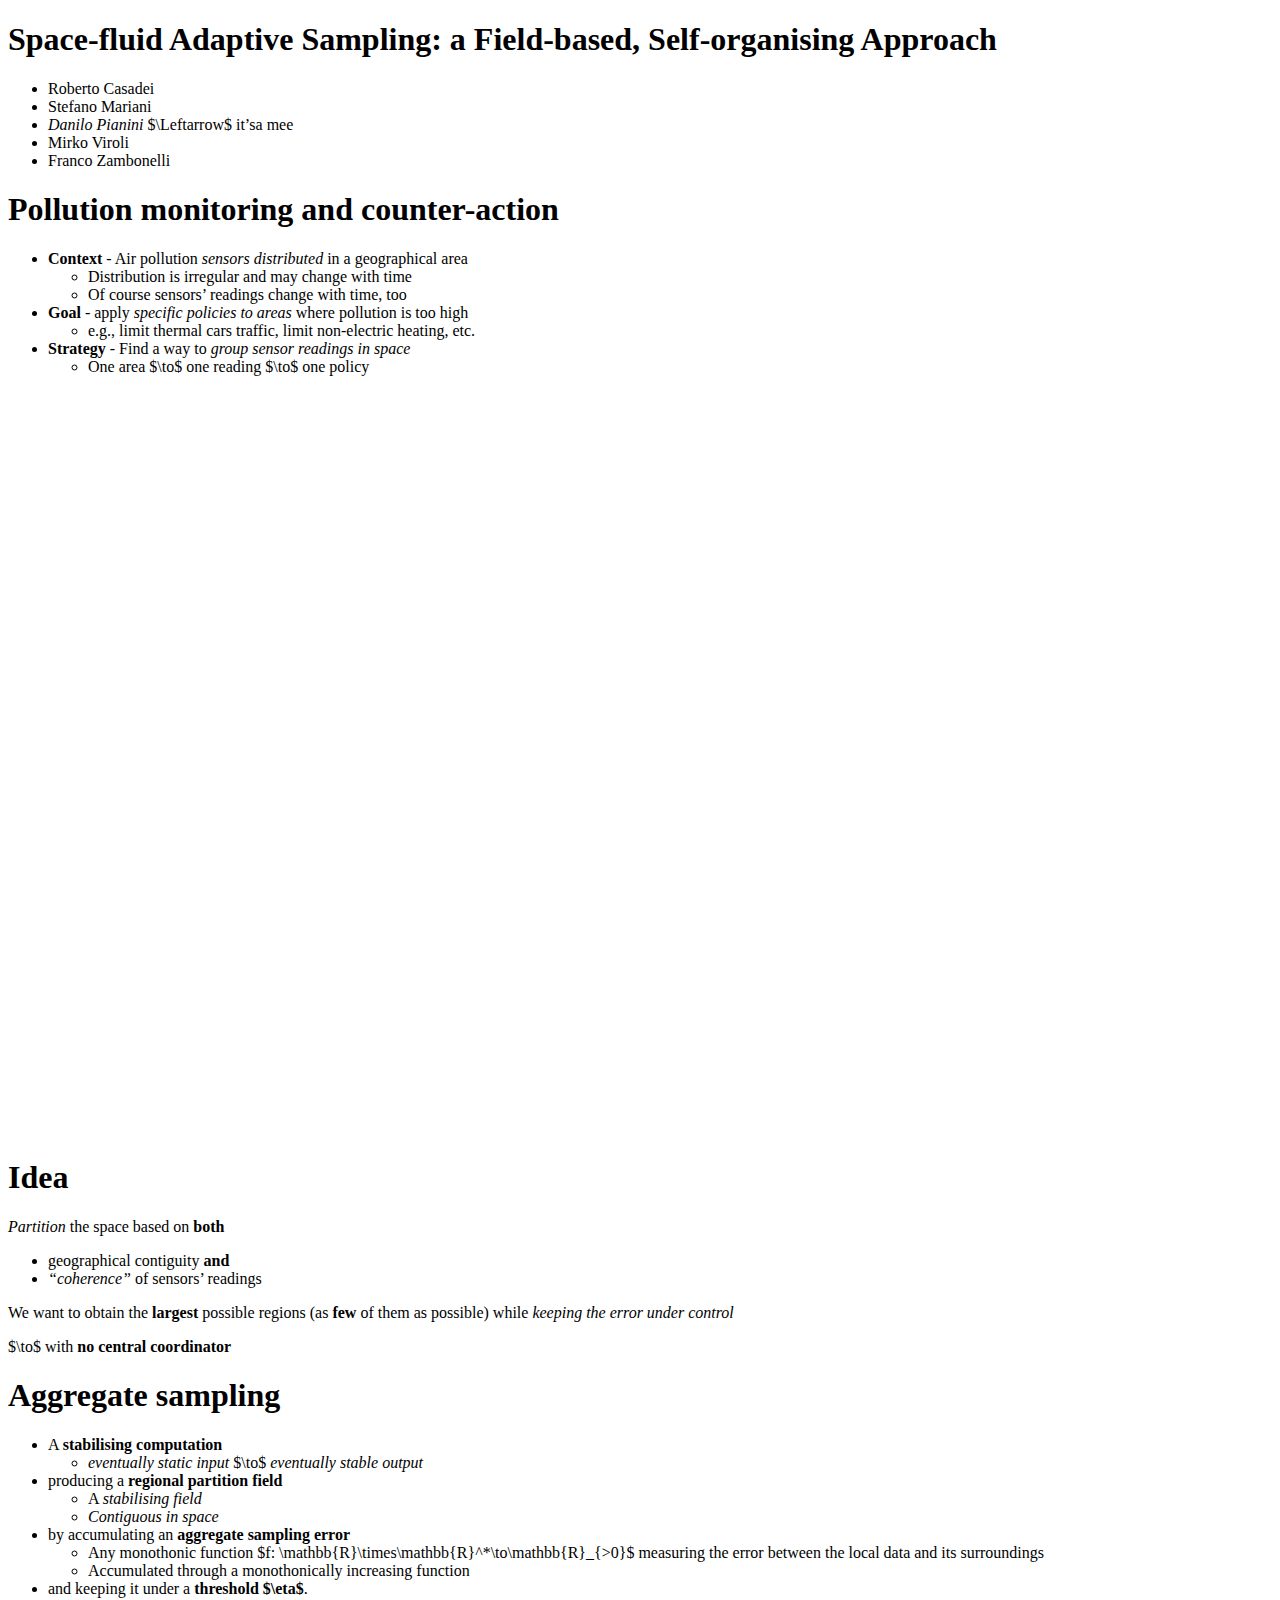
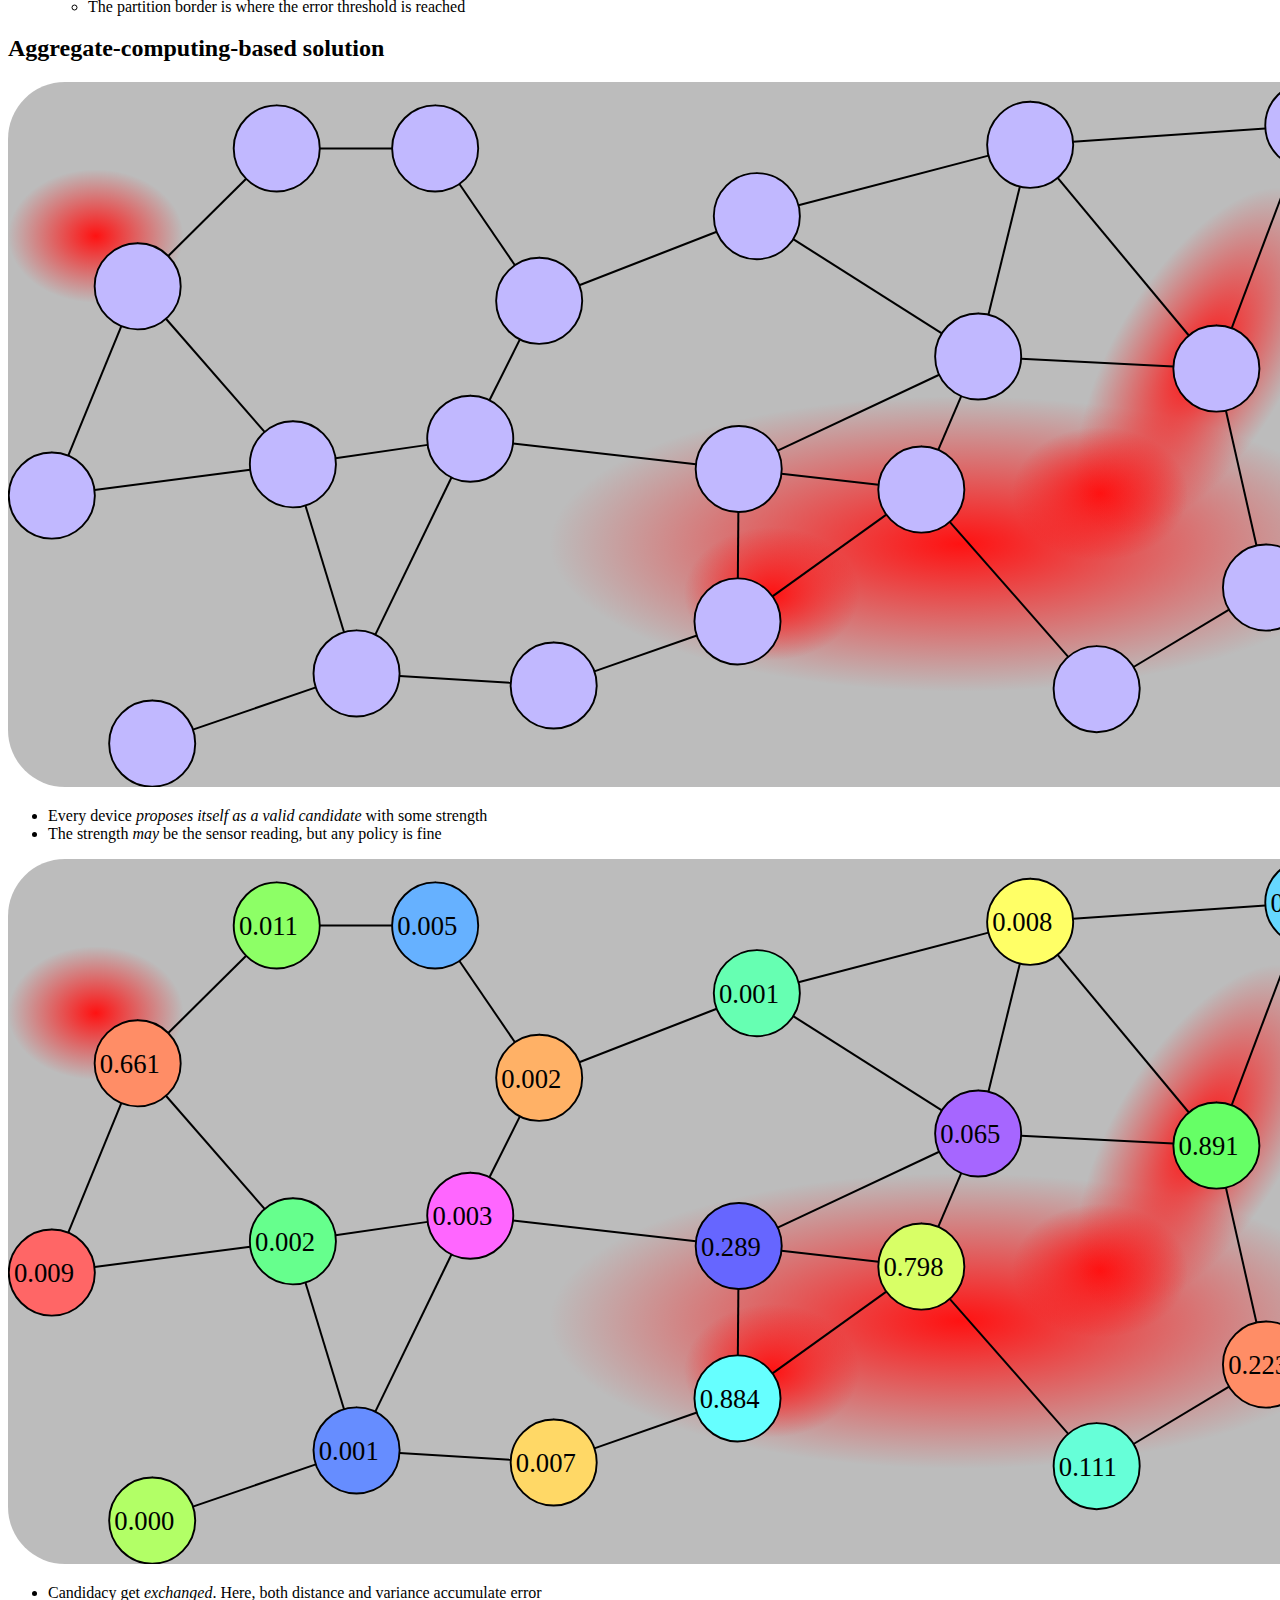
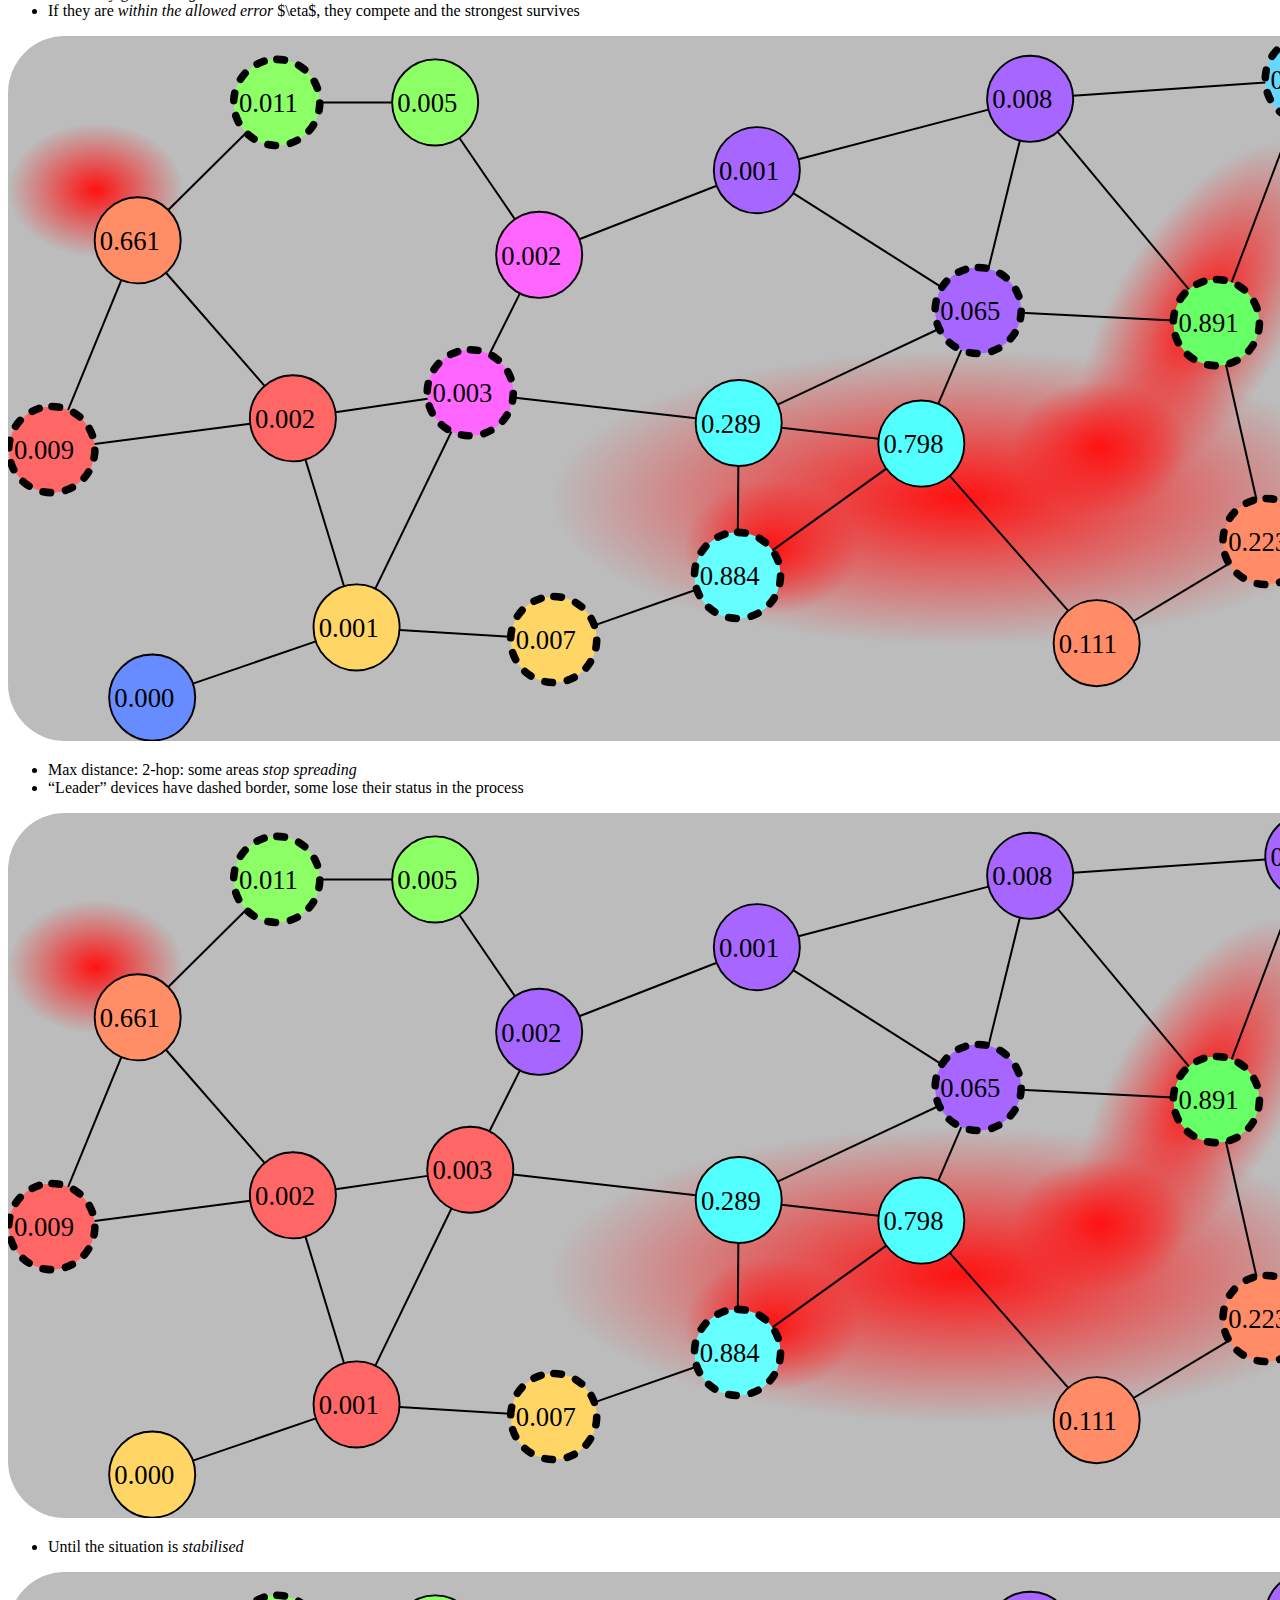
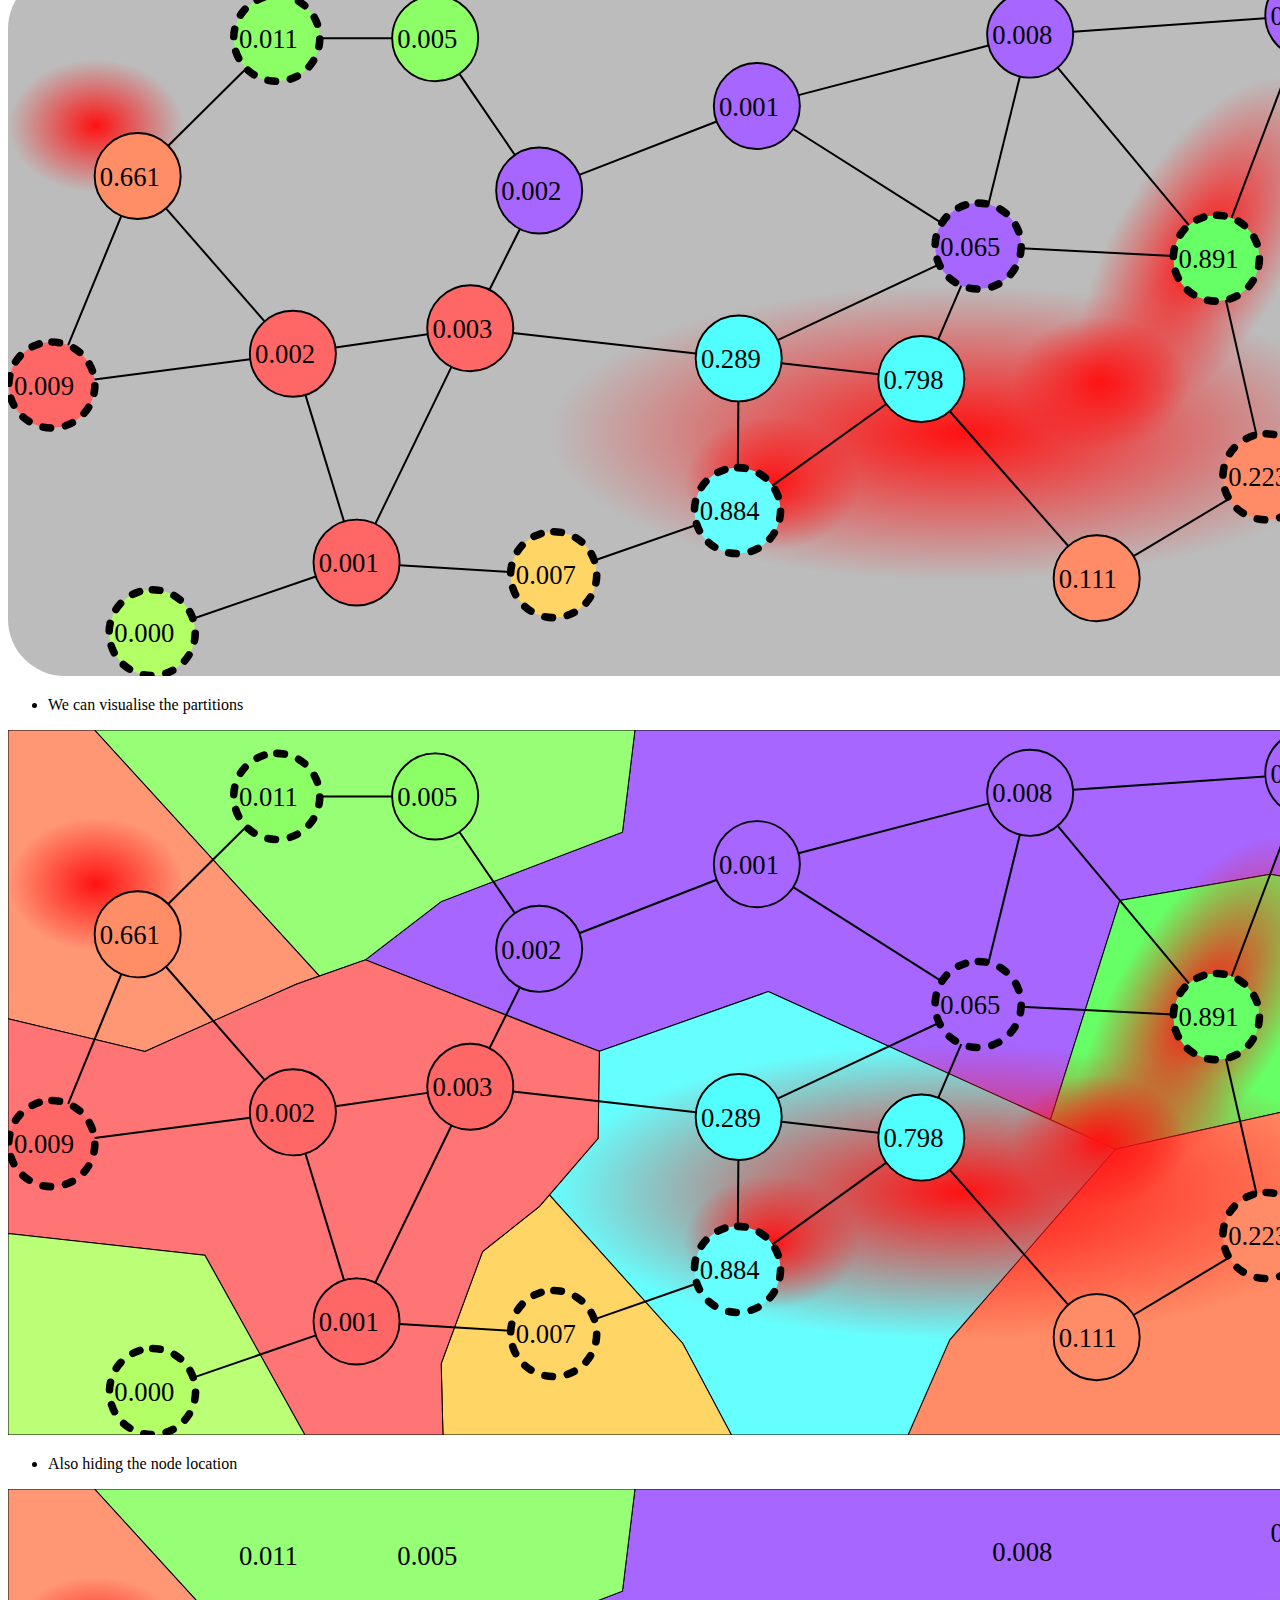
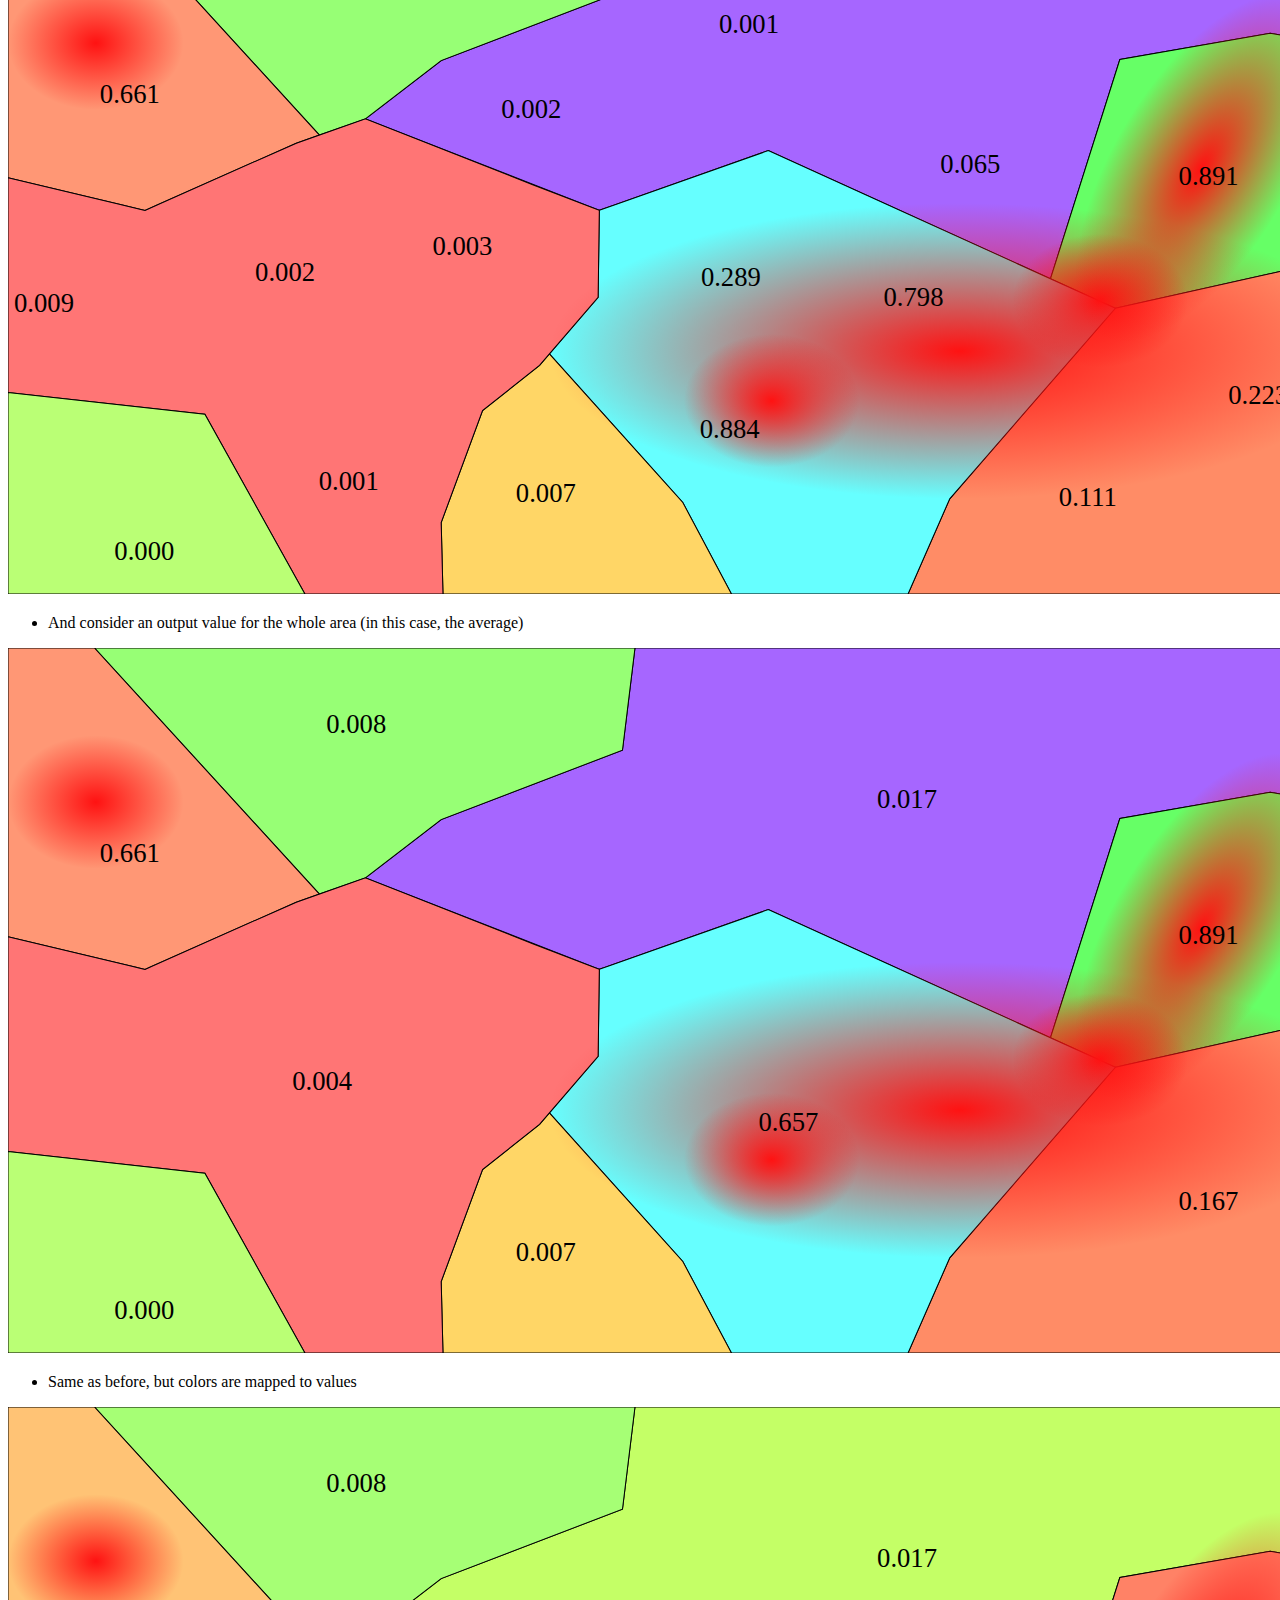
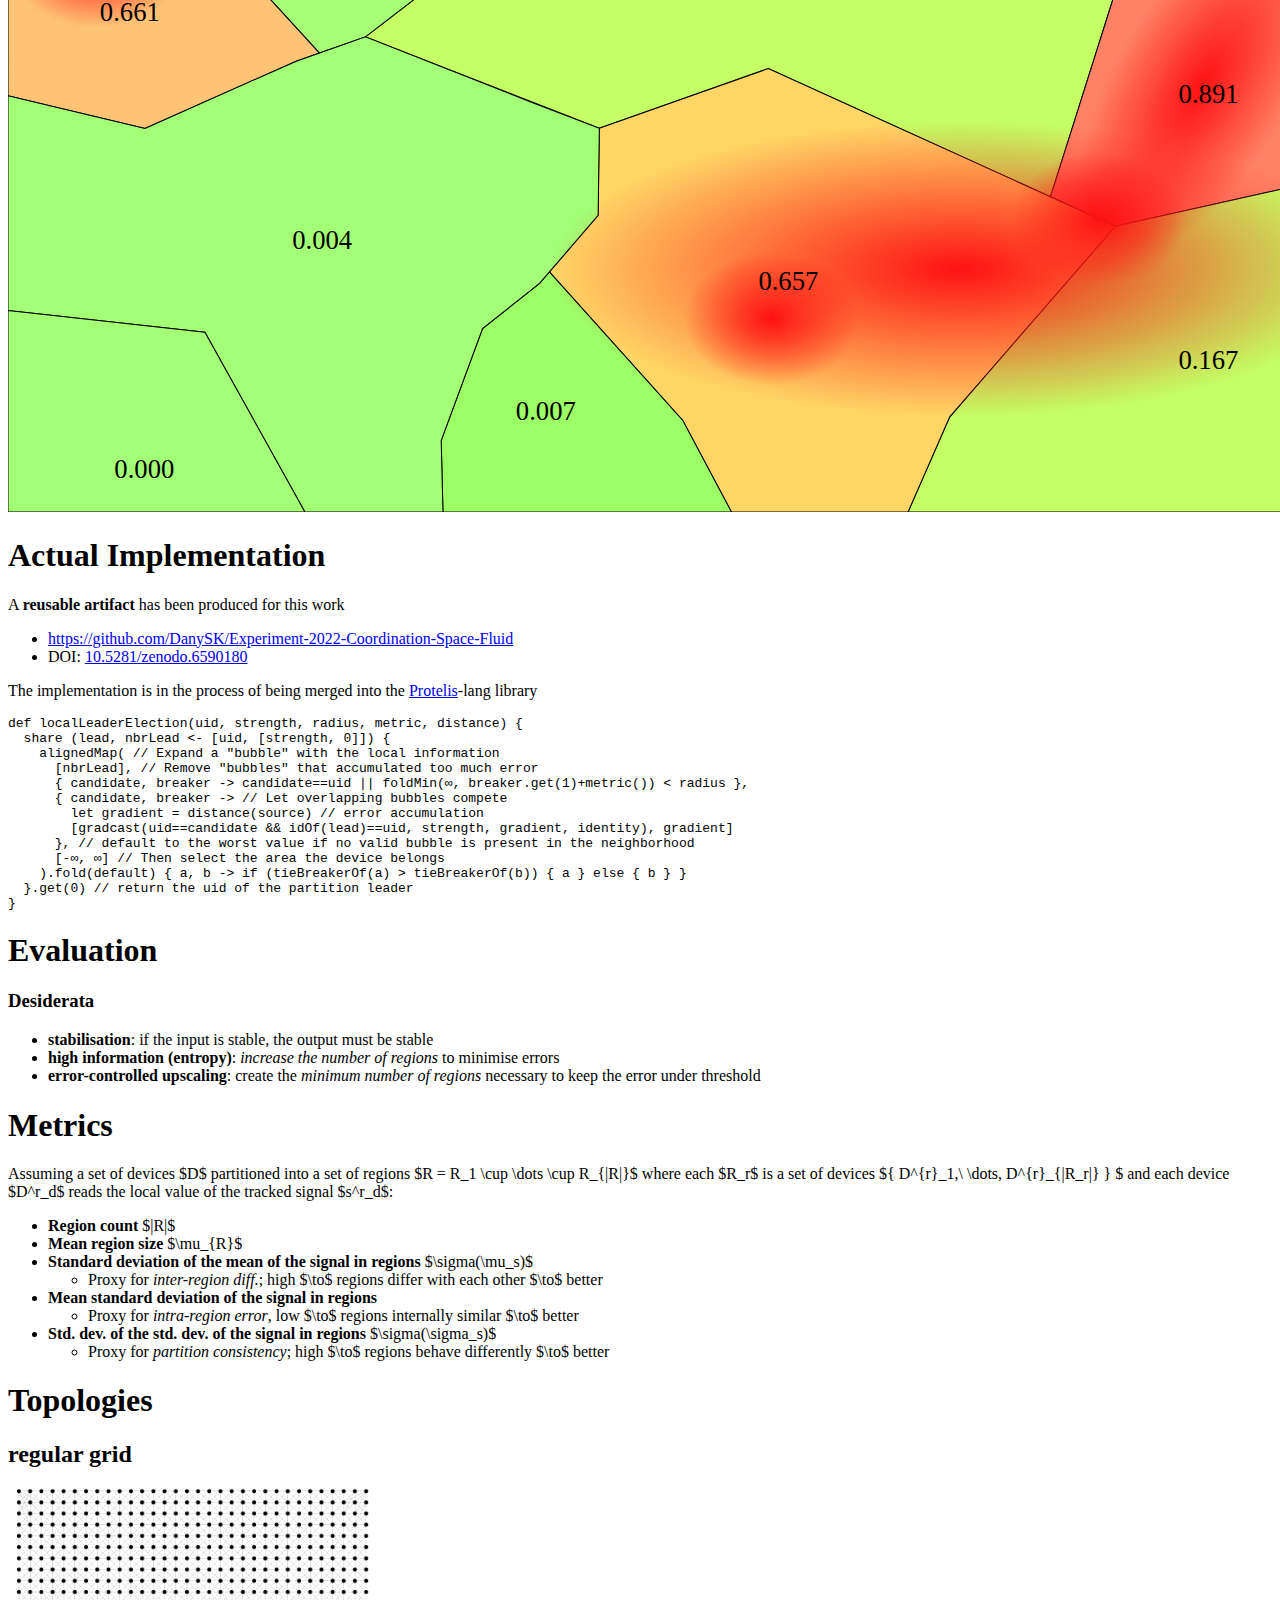
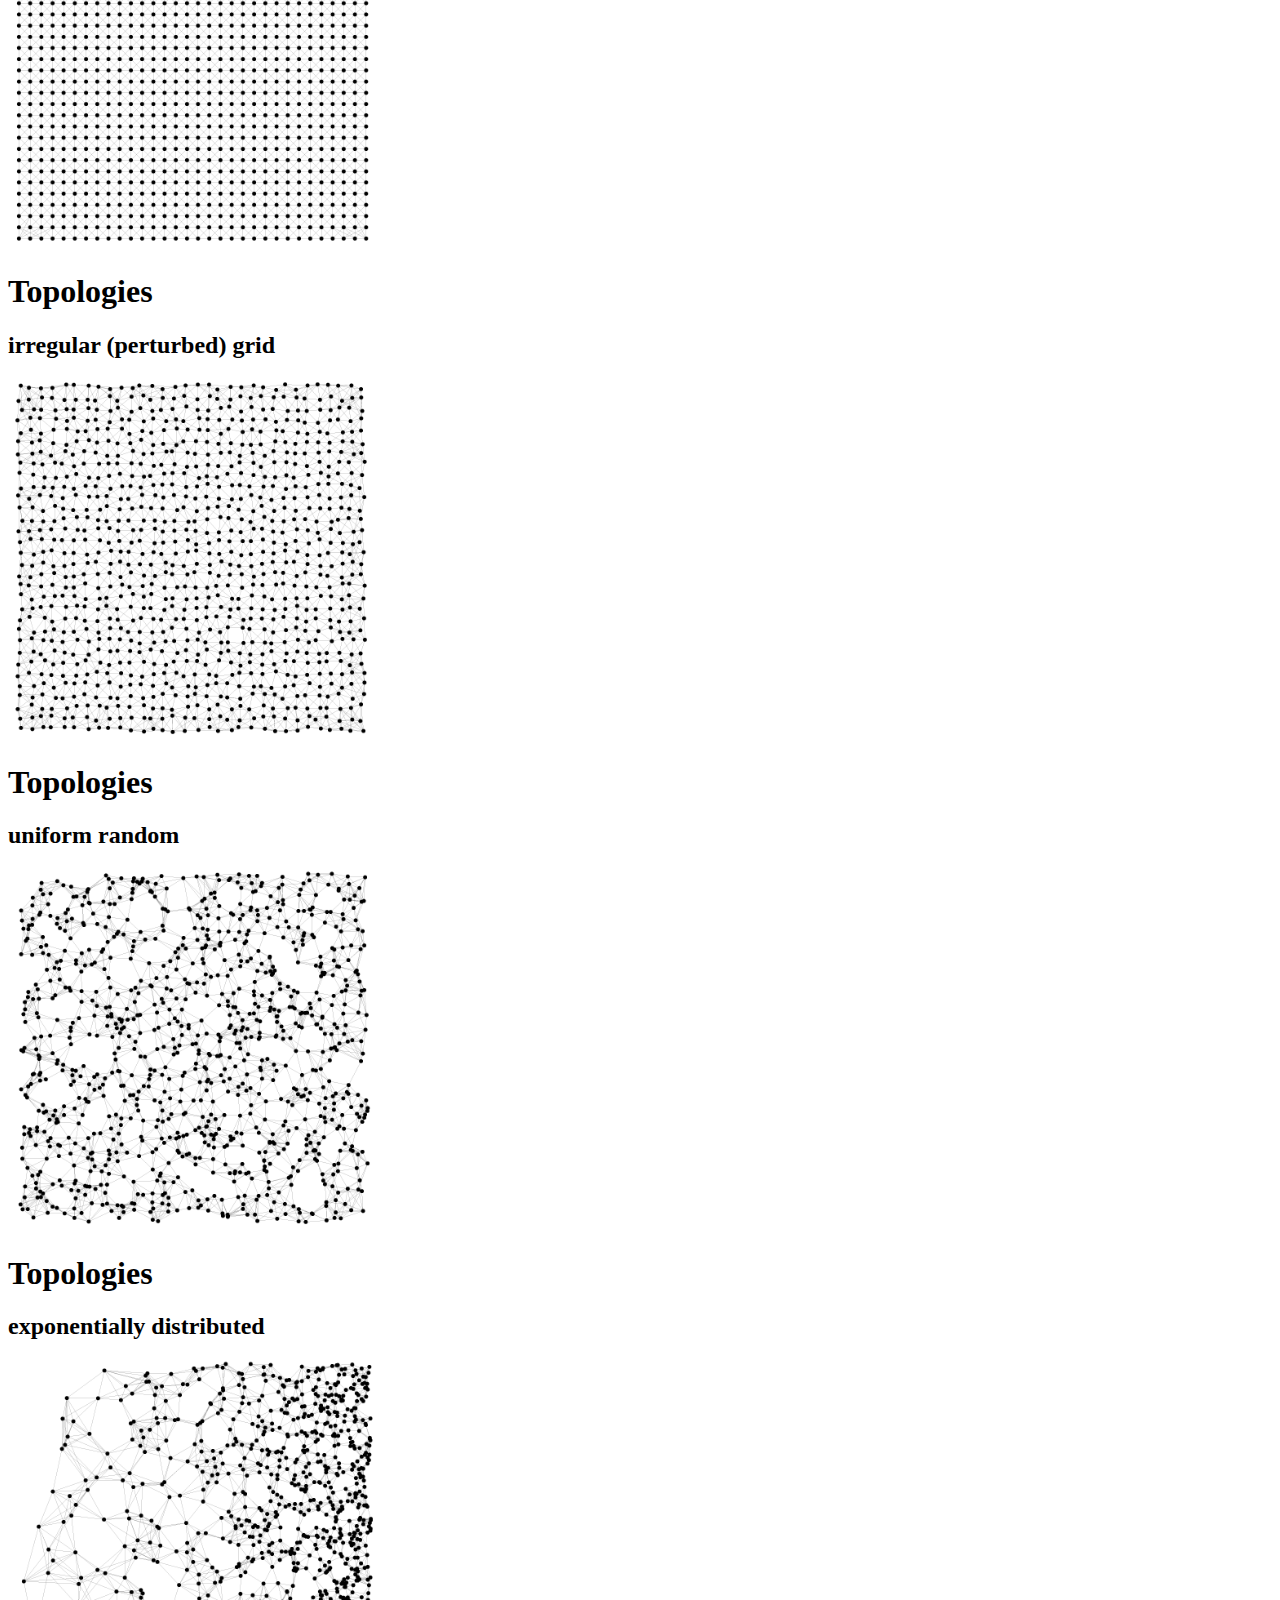
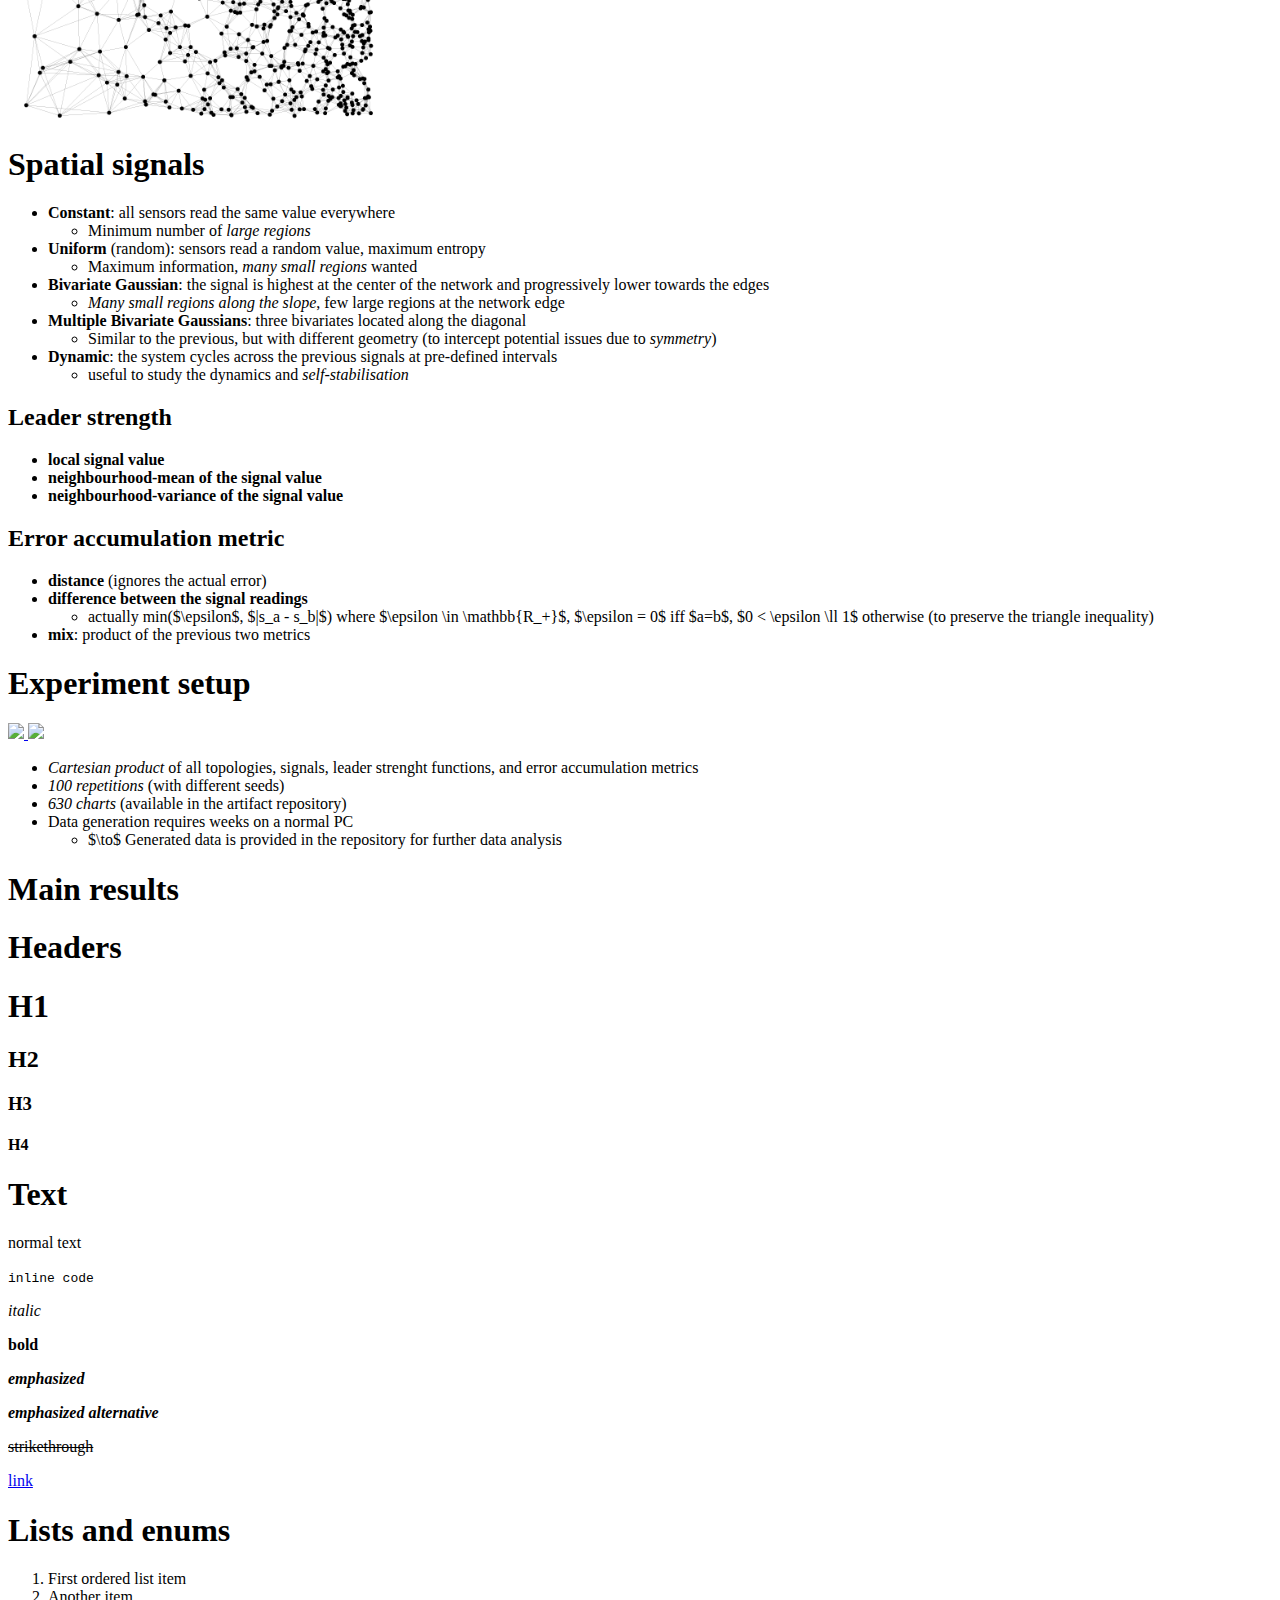
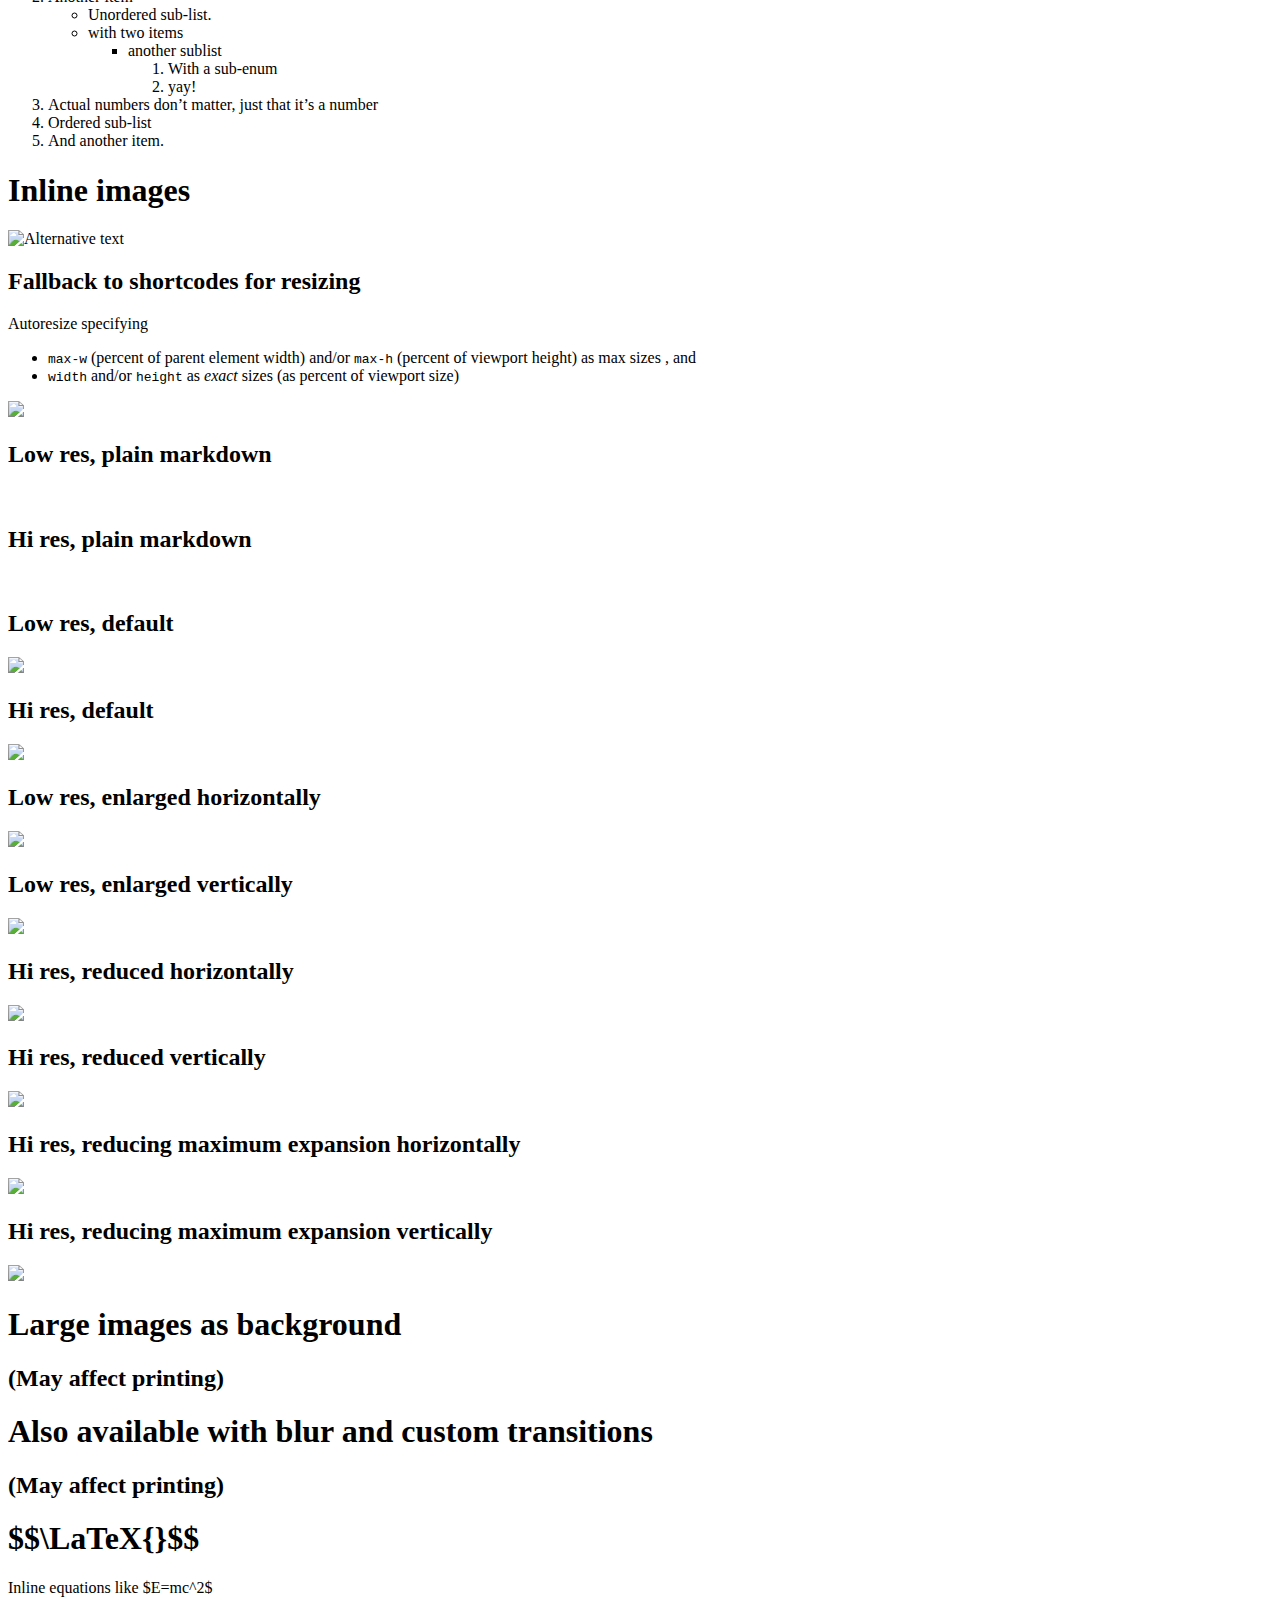
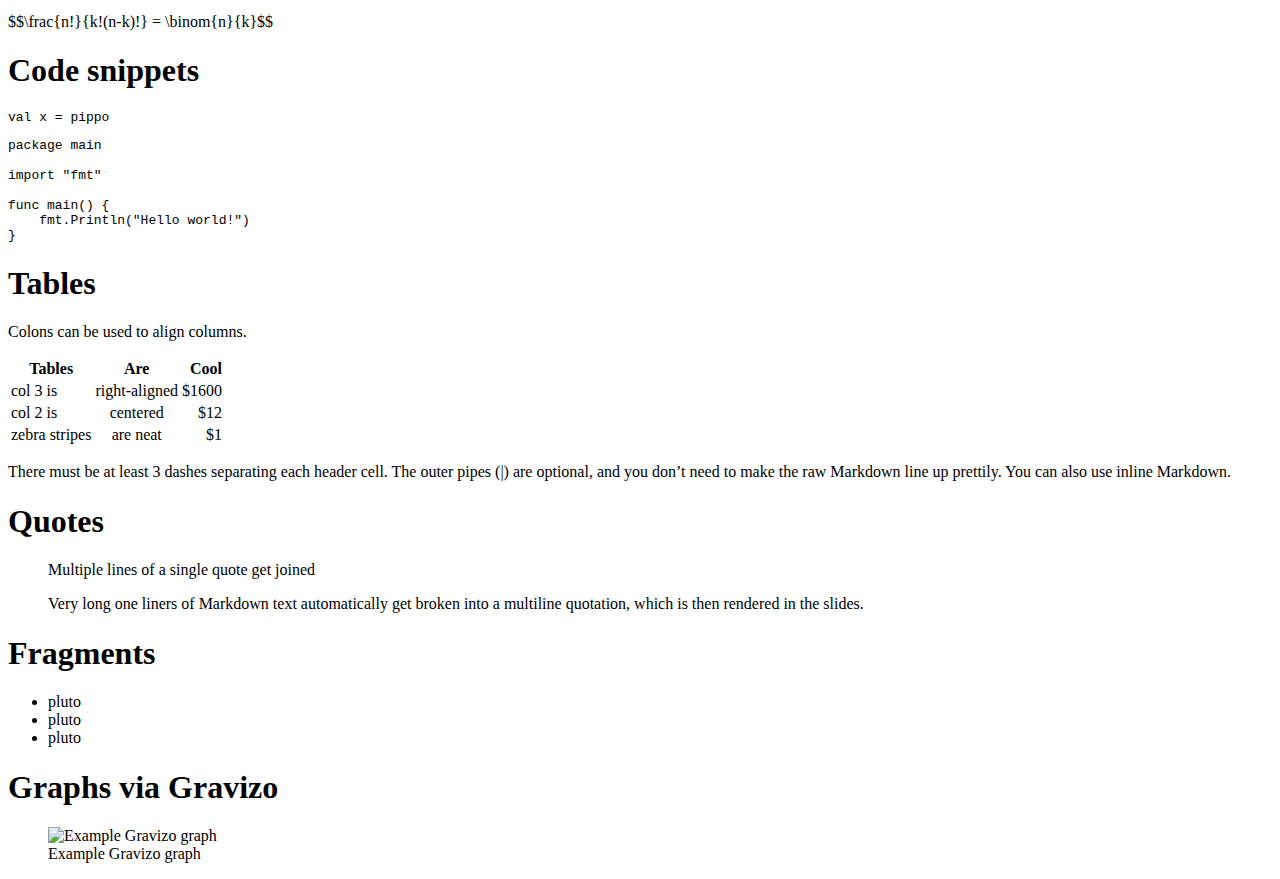
==== index.html @ 6c3f122a "Deploying to gh-pages from @ DanySK/Slides-2022-Coordination-SpaceFluid@41a62f6997514c4938c013430ff9" ====
<!doctype html>
<html lang="en">
  <head>
	<meta name="generator" content="Hugo 0.100.1" />
    <meta charset="utf-8">
<title>Space-fluid Adaptive Sampling: a Field-based, Self-organising Approach</title>
<meta name="description" content="An adaptive way to sample signals that vary in space">
<meta name="author" content="Danilo Pianini">
<meta name="apple-mobile-web-app-capable" content="yes">
<meta name="apple-mobile-web-app-status-bar-style" content="black-translucent">
<meta name="viewport" content="width=device-width, initial-scale=1.0, maximum-scale=1.0, user-scalable=no">
    <link rel="stylesheet" href="/Template-Hugo-Reveal-Slides/reveal-js/css/reset.css">
<link rel="stylesheet" href="/Template-Hugo-Reveal-Slides/reveal-js/css/reveal.css">
  <link rel="stylesheet" href="/Template-Hugo-Reveal-Slides/css/custom-theme.min.14838d984370553b20d6f2e1d834b34d219cea5d353515f8a48972a789eb7ddd.css" id="theme"><link rel="stylesheet" href="/Template-Hugo-Reveal-Slides/highlight-js/rainbow.min.css">
    
<link rel="stylesheet" href="https://gitcdn.link/repo/DanySK/css-blur-animation/master/blur.css">
<link href='https://fonts.googleapis.com/css?family=Roboto Mono' rel='stylesheet'>
<link href='https://fonts.googleapis.com/css?family=Oxygen Mono' rel='stylesheet'>
<link href='https://fonts.googleapis.com/css?family=Ubuntu Mono' rel='stylesheet'>

  </head>
  <body>
    
    <div class="reveal">
      <div class="slides">
  

    
<section data-noprocess data-shortcode-slide
      data-background-image="background.png">
  
<h1 id="space-fluid-adaptive-sampling-a-field-based-self-organising-approach"><strong>Space-fluid Adaptive Sampling</strong>: a Field-based, Self-organising Approach</h1>
<ul>
<li>Roberto Casadei</li>
<li>Stefano Mariani</li>
<li><em>Danilo Pianini</em> $\Leftarrow$ it&rsquo;sa mee</li>
<li>Mirko Viroli</li>
<li>Franco Zambonelli</li>
</ul>
</section>

<section data-noprocess data-shortcode-slide
      data-background-image="eu.png">
  
</section>

<section data-noprocess data-shortcode-slide
      data-background-image="pollution.png">
  
</section>

<section data-noprocess data-shortcode-slide
      data-background-image="background.png">
  
<h1 id="pollution-monitoring-and-counter-action">Pollution monitoring and counter-action</h1>
<ul>
<li><strong>Context</strong> - Air pollution <em>sensors distributed</em> in a geographical area
<ul>
<li>Distribution is irregular and may change with time</li>
<li>Of course sensors&rsquo; readings change with time, too</li>
</ul>
</li>
<li><strong>Goal</strong> - apply <em>specific policies to areas</em> where pollution is too high
<ul>
<li>e.g., limit thermal cars traffic, limit non-electric heating, etc.</li>
</ul>
</li>
<li><strong>Strategy</strong> - Find a way to <em>group sensor readings in space</em>
<ul>
<li>One area $\to$ one reading $\to$ one policy</li>
</ul>
</li>
</ul>
</section><section>
<div style='position: relative; padding-bottom: 56.25%; padding-top: 35px; height: 0; overflow: hidden;'>
    <iframe
        sandbox='allow-scripts allow-same-origin'
        allowfullscreen='true'
        allowtransparency='true'
        frameborder='0'
        height='315'
        src='https://www.mentimeter.com/embed/abf4634eb007cfcb84a6da7b863e11f0/b0570c4641e1'
        style='position: absolute; top: 0; left: 0; width: 100%; height: 100%;'
        width='420'
        >
    </iframe>
</div>
</section>

<section data-noprocess data-shortcode-slide
      data-background-image="background.png">
  
<h1 id="idea">Idea</h1>
<p><em>Partition</em> the space based on <strong>both</strong></p>
<ul>
<li>geographical contiguity <strong>and</strong></li>
<li><em>&ldquo;coherence&rdquo;</em> of sensors&rsquo; readings</li>
</ul>
<p>We want to obtain the <strong>largest</strong> possible regions
(as <strong>few</strong> of them as possible)
while <em>keeping the error under control</em></p>
<p>$\to$ with <strong>no central coordinator</strong></p>
</section>

<section data-noprocess data-shortcode-slide
      data-background-image="pollution.png">
  
</section>

<section data-noprocess data-shortcode-slide
      data-background-image="pollution-partition.svg">
  
</section>

<section data-noprocess data-shortcode-slide
      data-background-image="pollution-partition-highlight.svg">
  
</section>

<section data-noprocess data-shortcode-slide
      data-background-image="background.png">
  
<h1 id="aggregate-sampling">Aggregate sampling</h1>
<ul>
<li>A <strong>stabilising computation</strong>
<ul>
<li><em>eventually static input</em> $\to$ <em>eventually stable output</em></li>
</ul>
</li>
<li>producing a <strong>regional partition field</strong>
<ul>
<li>A <em>stabilising field</em></li>
<li><em>Contiguous in space</em></li>
</ul>
</li>
<li>by accumulating an <strong>aggregate sampling error</strong>
<ul>
<li>Any monothonic function $f: \mathbb{R}\times\mathbb{R}^*\to\mathbb{R}_{&gt;0}$ measuring the error between the local data and its surroundings</li>
<li>Accumulated through a monothonically increasing function</li>
</ul>
</li>
<li>and keeping it under a <strong>threshold $\eta$</strong>.
<ul>
<li>The partition border is where the error threshold is reached</li>
</ul>
</li>
</ul>
</section>

<section data-noprocess data-shortcode-slide
      data-background-image="background.png">
  
<h2 id="aggregate-computing-based-solution">Aggregate-computing-based solution</h2>
<p><img src="network.svg" alt=""></p>
</section>

<section data-noprocess data-shortcode-slide
      data-background-image="background.png">
  
<ul>
<li>Every device <em>proposes itself as a valid candidate</em> with some strength</li>
<li>The strength <em>may</em>  be the sensor reading, but any policy is fine</li>
</ul>
<p><img src="network-1-self-candidacy.svg" alt=""></p>
</section>

<section data-noprocess data-shortcode-slide
      data-background-image="background.png">
  
<ul>
<li>Candidacy get <em>exchanged</em>. Here, both distance and variance accumulate error</li>
<li>If they are <em>within the allowed error</em> $\eta$, they compete and the strongest survives</li>
</ul>
<p><img src="network-2-compete.svg" alt=""></p>
</section>

<section data-noprocess data-shortcode-slide
      data-background-image="background.png">
  
<ul>
<li>Max distance: 2-hop: some areas <em>stop spreading</em></li>
<li>&ldquo;Leader&rdquo; devices have dashed border, some lose their status in the process</li>
</ul>
<p><img src="network-3-progress.svg" alt=""></p>
</section>

<section data-noprocess data-shortcode-slide
      data-background-image="background.png">
  
<ul>
<li>Until the situation is <em>stabilised</em></li>
</ul>
<p><img src="network-4-progress.svg" alt=""></p>
</section>

<section data-noprocess data-shortcode-slide
      data-background-image="background.png">
  
<ul>
<li>We can visualise the partitions</li>
</ul>
<p><img src="network-5-partition.svg" alt=""></p>
</section>

<section data-noprocess data-shortcode-slide
      data-background-image="background.png">
  
<ul>
<li>Also hiding the node location</li>
</ul>
<p><img src="network-6-partition.svg" alt=""></p>
</section>

<section data-noprocess data-shortcode-slide
      data-background-image="background.png">
  
<ul>
<li>And consider an output value for the whole area (in this case, the average)</li>
</ul>
<p><img src="network-7-partition.svg" alt=""></p>
</section>

<section data-noprocess data-shortcode-slide
      data-background-image="background.png">
  
<ul>
<li>Same as before, but colors are mapped to values</li>
</ul>
<p><img src="network-8-partition.svg" alt=""></p>
</section>

<section data-noprocess data-shortcode-slide
      data-background-image="background.png">
  
<h1 id="actual-implementation">Actual Implementation</h1>
<p>A <strong>reusable artifact</strong> has been produced for this work</p>
<ul>
<li><a href="https://github.com/DanySK/Experiment-2022-Coordination-Space-Fluid">https://github.com/DanySK/Experiment-2022-Coordination-Space-Fluid</a></li>
<li>DOI: <a href="https://doi.org/10.5281/zenodo.6590180">10.5281/zenodo.6590180</a></li>
</ul>
<p>The implementation is in the process of being merged into the <a href="http://protelis.github.io/">Protelis</a>-lang library</p>
<pre><code class="language-scala">def localLeaderElection(uid, strength, radius, metric, distance) {
  share (lead, nbrLead &lt;- [uid, [strength, 0]]) {
    alignedMap( // Expand a &quot;bubble&quot; with the local information
      [nbrLead], // Remove &quot;bubbles&quot; that accumulated too much error 
      { candidate, breaker -&gt; candidate==uid || foldMin(∞, breaker.get(1)+metric()) &lt; radius },
      { candidate, breaker -&gt; // Let overlapping bubbles compete
        let gradient = distance(source) // error accumulation
        [gradcast(uid==candidate &amp;&amp; idOf(lead)==uid, strength, gradient, identity), gradient]
      }, // default to the worst value if no valid bubble is present in the neighborhood
      [-∞, ∞] // Then select the area the device belongs
    ).fold(default) { a, b -&gt; if (tieBreakerOf(a) &gt; tieBreakerOf(b)) { a } else { b } }
  }.get(0) // return the uid of the partition leader
}
</code></pre>
</section>

<section data-noprocess data-shortcode-slide
      data-background-image="background.png">
  
<h1 id="evaluation">Evaluation</h1>
<h3 id="desiderata">Desiderata</h3>
<ul>
<li><strong>stabilisation</strong>: if the input is stable, the output must be stable</li>
<li><strong>high information (entropy)</strong>: <em>increase the number of regions</em> to minimise errors</li>
<li><strong>error-controlled upscaling</strong>: create the <em>minimum number of regions</em> necessary to keep the error under threshold</li>
</ul>
</section>

<section data-noprocess data-shortcode-slide
      data-background-image="background.png">
  
<h1 id="metrics">Metrics</h1>
<p>Assuming a set of devices $D$ partitioned into a set of regions
$R = R_1 \cup \dots \cup R_{|R|}$
where each $R_r$ is a set of devices
${ D^{r}_1,\ \dots, D^{r}_{|R_r|} } $
and each device $D^r_d$ reads the local value of the tracked signal $s^r_d$:</p>
<ul>
<li><strong>Region count</strong> $|R|$</li>
<li><strong>Mean region size</strong> $\mu_{R}$</li>
<li><strong>Standard deviation of the mean of the signal in regions</strong> $\sigma(\mu_s)$
<ul>
<li>Proxy for <em>inter-region diff.</em>; high $\to$ regions differ with each other $\to$ better</li>
</ul>
</li>
<li><strong>Mean standard deviation of the signal in regions</strong>
<ul>
<li>Proxy for <em>intra-region error</em>, low $\to$ regions internally similar $\to$ better</li>
</ul>
</li>
<li><strong>Std. dev. of the std. dev. of the signal in regions</strong> $\sigma(\sigma_s)$
<ul>
<li>Proxy for <em>partition consistency</em>; high $\to$ regions behave differently $\to$ better</li>
</ul>
</li>
</ul>
</section>

<section data-noprocess data-shortcode-slide
      data-background-image="background.png">
  
<h1 id="topologies">Topologies</h1>
<h2 id="regular-grid">regular grid</h2>
<img src="grid.png" style='
    
    
    max-width: 95vw;
    max-height: 40vh;
    object-fit: contain;
'>

</section>

<section data-noprocess data-shortcode-slide
      data-background-image="background.png">
  
<h1 id="topologies-1">Topologies</h1>
<h2 id="irregular-perturbed-grid">irregular (perturbed) grid</h2>
<img src="pgrid.png" style='
    
    
    max-width: 95vw;
    max-height: 40vh;
    object-fit: contain;
'>

</section>

<section data-noprocess data-shortcode-slide
      data-background-image="background.png">
  
<h1 id="topologies-2">Topologies</h1>
<h2 id="uniform-random">uniform random</h2>
<img src="uniform.png" style='
    
    
    max-width: 95vw;
    max-height: 40vh;
    object-fit: contain;
'>

</section>

<section data-noprocess data-shortcode-slide
      data-background-image="background.png">
  
<h1 id="topologies-3">Topologies</h1>
<h2 id="exponentially-distributed">exponentially distributed</h2>
<img src="exp.png" style='
    
    
    max-width: 95vw;
    max-height: 40vh;
    object-fit: contain;
'>

</section>

<section data-noprocess data-shortcode-slide
      data-background-image="background.png">
  
<h1 id="spatial-signals">Spatial signals</h1>
<ul>
<li><strong>Constant</strong>: all sensors read the same value everywhere
<ul>
<li>Minimum number of <em>large regions</em></li>
</ul>
</li>
<li><strong>Uniform</strong> (random): sensors read a random value, maximum entropy
<ul>
<li>Maximum information, <em>many small regions</em> wanted</li>
</ul>
</li>
<li><strong>Bivariate Gaussian</strong>: the signal is highest at the center of the network and progressively lower towards the edges
<ul>
<li><em>Many small regions along the slope</em>, few large regions at the network edge</li>
</ul>
</li>
<li><strong>Multiple Bivariate Gaussians</strong>: three bivariates located along the diagonal
<ul>
<li>Similar to the previous, but with different geometry (to intercept potential issues due to <em>symmetry</em>)</li>
</ul>
</li>
<li><strong>Dynamic</strong>: the system cycles across the previous signals at pre-defined intervals
<ul>
<li>useful to study the dynamics and <em>self-stabilisation</em></li>
</ul>
</li>
</ul>
</section>

<section data-noprocess data-shortcode-slide
      data-background-image="background.png">
  
<h2 id="leader-strength">Leader strength</h2>
<ul>
<li><strong>local signal value</strong></li>
<li><strong>neighbourhood-mean of the signal value</strong></li>
<li><strong>neighbourhood-variance of the signal value</strong></li>
</ul>
<h2 id="error-accumulation-metric">Error accumulation metric</h2>
<ul>
<li><strong>distance</strong> (ignores the actual error)</li>
<li><strong>difference between the signal readings</strong>
<ul>
<li>actually min($\epsilon$, $|s_a - s_b|$) where $\epsilon \in \mathbb{R_+}$, $\epsilon = 0$ iff $a=b$, $0 &lt; \epsilon \ll 1$ otherwise
(to preserve the triangle inequality)</li>
</ul>
</li>
<li><strong>mix</strong>: product of the previous two metrics</li>
</ul>
</section>

<section data-noprocess data-shortcode-slide
      data-background-image="background.png">
  
<h1 id="experiment-setup">Experiment setup</h1>
<p><a href="https://alchemistsimulator.github.io/"><img src="https://raw.githubusercontent.com/AlchemistSimulator/Alchemist/master/site/static/images/logo.svg" style='
    
    
    max-width: 4vw;
    max-height: 80vh;
    object-fit: contain;
'>
</a>
<a href="https://alchemistsimulator.github.io/"><img src="https://raw.githubusercontent.com/AlchemistSimulator/Alchemist/master/site/static/images/logo-text-path.svg" style='
    
    
    max-width: 30vw;
    max-height: 80vh;
    object-fit: contain;
'>
</a></p>
<ul>
<li><em>Cartesian product</em> of all topologies, signals, leader strenght functions, and error accumulation metrics</li>
<li><em>100 repetitions</em> (with different seeds)</li>
<li><em>630 charts</em> (available in the artifact repository)</li>
<li>Data generation requires weeks on a normal PC
<ul>
<li>$\to$ Generated data is provided in the repository for further data analysis</li>
</ul>
</li>
</ul>
</section><section>
<h1 id="main-results">Main results</h1>
<h1 id="headers">Headers</h1>
<h1 id="h1">H1</h1>
<h2 id="h2">H2</h2>
<h3 id="h3">H3</h3>
<h4 id="h4">H4</h4>
</section><section>
<h1 id="text">Text</h1>
<p>normal text</p>
<p><code>inline code</code></p>
<p><em>italic</em></p>
<p><strong>bold</strong></p>
<p><strong><em>emphasized</em></strong></p>
<p><em><strong>emphasized alternative</strong></em></p>
<p><del>strikethrough</del></p>
<p><a href="http://www.google.com">link</a></p>
</section><section>
<h1 id="lists-and-enums">Lists and enums</h1>
<ol>
<li>First ordered list item</li>
<li>Another item
<ul>
<li>Unordered sub-list.</li>
<li>with two items
<ul>
<li>another sublist
<ol>
<li>With a sub-enum</li>
<li>yay!</li>
</ol>
</li>
</ul>
</li>
</ul>
</li>
<li>Actual numbers don&rsquo;t matter, just that it&rsquo;s a number</li>
<li>Ordered sub-list</li>
<li>And another item.</li>
</ol>
</section><section>
<h1 id="inline-images">Inline images</h1>
<p><img src="https://upload.wikimedia.org/wikipedia/it/6/6c/Scavolino_innevata.jpg" alt="Alternative text"></p>
</section><section>
<h2 id="fallback-to-shortcodes-for-resizing">Fallback to shortcodes for resizing</h2>
<p>Autoresize specifying</p>
<ul>
<li><code>max-w</code> (percent of parent element width) and/or <code>max-h</code> (percent of viewport height) as max sizes , and</li>
<li><code>width</code> and/or <code>height</code> as <em>exact</em> sizes (as percent of viewport size)</li>
</ul>
<img src="https://upload.wikimedia.org/wikipedia/it/6/6c/Scavolino_innevata.jpg" style='
    
    
    max-width: 95vw;
    max-height: 20vh;
    object-fit: contain;
'>

</section><section>
<h2 id="low-res-plain-markdown">Low res, plain markdown</h2>
<p><img src="https://upload.wikimedia.org/wikipedia/it/thumb/6/6c/Scavolino_innevata.jpg/260px-Scavolino_innevata.jpg" alt=""></p>
</section><section>
<h2 id="hi-res-plain-markdown">Hi res, plain markdown</h2>
<p><img src="https://upload.wikimedia.org/wikipedia/it/6/6c/Scavolino_innevata.jpg" alt=""></p>
</section><section>
<h2 id="low-res-default">Low res, default</h2>
<img src="https://upload.wikimedia.org/wikipedia/it/thumb/6/6c/Scavolino_innevata.jpg/260px-Scavolino_innevata.jpg" style='
    
    
    max-width: 95vw;
    max-height: 80vh;
    object-fit: contain;
'>

</section><section>
<h2 id="hi-res-default">Hi res, default</h2>
<img src="https://upload.wikimedia.org/wikipedia/it/6/6c/Scavolino_innevata.jpg" style='
    
    
    max-width: 95vw;
    max-height: 80vh;
    object-fit: contain;
'>

</section><section>
<h2 id="low-res-enlarged-horizontally">Low res, enlarged horizontally</h2>
<img src="https://upload.wikimedia.org/wikipedia/it/thumb/6/6c/Scavolino_innevata.jpg/260px-Scavolino_innevata.jpg" style='
    width: 100vw;
    
    max-width: 95vw;
    max-height: 80vh;
    object-fit: contain;
'>

</section><section>
<h2 id="low-res-enlarged-vertically">Low res, enlarged vertically</h2>
<img src="https://upload.wikimedia.org/wikipedia/it/thumb/6/6c/Scavolino_innevata.jpg/260px-Scavolino_innevata.jpg" style='
    
    height: 100vh;
    max-width: 95vw;
    max-height: 80vh;
    object-fit: contain;
'>

</section><section>
<h2 id="hi-res-reduced-horizontally">Hi res, reduced horizontally</h2>
<img src="https://upload.wikimedia.org/wikipedia/it/6/6c/Scavolino_innevata.jpg" style='
    width: 50vw;
    
    max-width: 95vw;
    max-height: 80vh;
    object-fit: contain;
'>

</section><section>
<h2 id="hi-res-reduced-vertically">Hi res, reduced vertically</h2>
<img src="https://upload.wikimedia.org/wikipedia/it/6/6c/Scavolino_innevata.jpg" style='
    
    height: 50vh;
    max-width: 95vw;
    max-height: 80vh;
    object-fit: contain;
'>

</section><section>
<h2 id="hi-res-reducing-maximum-expansion-horizontally">Hi res, reducing maximum expansion horizontally</h2>
<img src="https://upload.wikimedia.org/wikipedia/it/6/6c/Scavolino_innevata.jpg" style='
    
    
    max-width: 50vw;
    max-height: 80vh;
    object-fit: contain;
'>

</section><section>
<h2 id="hi-res-reducing-maximum-expansion-vertically">Hi res, reducing maximum expansion vertically</h2>
<img src="https://upload.wikimedia.org/wikipedia/it/6/6c/Scavolino_innevata.jpg" style='
    
    
    max-width: 95vw;
    max-height: 50vh;
    object-fit: contain;
'>

</section>

<section data-noprocess data-shortcode-slide
      data-background-image="https://upload.wikimedia.org/wikipedia/it/6/6c/Scavolino_innevata.jpg">
  
<h1 id="large-images-as-background">Large images as background</h1>
<h2 id="may-affect-printing">(May affect printing)</h2>
</section>

<section data-noprocess data-shortcode-slide
      data-background-image="https://upload.wikimedia.org/wikipedia/it/6/6c/Scavolino_innevata.jpg"
      data-state="blur-animation-light"
      data-transition="fade-in fade-out">
  
<h1 id="also-available-with-blur-and-custom-transitions">Also available with blur and custom transitions</h1>
<h2 id="may-affect-printing-1">(May affect printing)</h2>
</section><section>
<h1 id="latex">$$\LaTeX{}$$</h1>
<p>Inline equations like $E=mc^2$</p>
<p>$$\frac{n!}{k!(n-k)!} = \binom{n}{k}$$</p>
</section><section>
<h1 id="code-snippets">Code snippets</h1>
<pre><code class="language-kotlin">val x = pippo
</code></pre>
<pre><code class="language-go">package main
 
import &quot;fmt&quot;
 
func main() {
    fmt.Println(&quot;Hello world!&quot;)
}
</code></pre>
</section><section>
<h1 id="tables">Tables</h1>
<p>Colons can be used to align columns.</p>
<table>
<thead>
<tr>
<th>Tables</th>
<th style="text-align:center">Are</th>
<th style="text-align:right">Cool</th>
</tr>
</thead>
<tbody>
<tr>
<td>col 3 is</td>
<td style="text-align:center">right-aligned</td>
<td style="text-align:right">$1600</td>
</tr>
<tr>
<td>col 2 is</td>
<td style="text-align:center">centered</td>
<td style="text-align:right">$12</td>
</tr>
<tr>
<td>zebra stripes</td>
<td style="text-align:center">are neat</td>
<td style="text-align:right">$1</td>
</tr>
</tbody>
</table>
<p>There must be at least 3 dashes separating each header cell.
The outer pipes (|) are optional, and you don&rsquo;t need to make the
raw Markdown line up prettily. You can also use inline Markdown.</p>
</section><section>
<h1 id="quotes">Quotes</h1>
<blockquote>
<p>Multiple
lines
of
a
single
quote
get
joined</p>
</blockquote>
<blockquote>
<p>Very long one liners of Markdown text automatically get broken into a multiline quotation, which is then rendered in the slides.</p>
</blockquote>
</section><section>
<h1 id="fragments">Fragments</h1>
<ul>
<li><span class='fragment '
  >
  pluto
</span></li>
<li><span class='fragment '
  >
  pluto
</span></li>
<li><span class='fragment '
  >
  pluto
</span></li>
</ul>
</section><section>
<h1 id="graphs-via-gravizo">Graphs via Gravizo</h1>



  
    
  


<figure>
  <img
    src='https://g.gravizo.com/svg?%0adigraph%20G%20%7b%0aaize%20%3d%224%2c4%22%3b%0amain%20%5bshape%3dbox%5d%3b%0amain%20-%3e%20parse%20%5bweight%3d8%5d%3b%0aparse%20-%3e%20execute%3b%0amain%20-%3e%20init%20%5bstyle%3ddotted%5d%3b%0amain%20-%3e%20cleanup%3b%0aexecute%20-%3e%20%7b%20make_string%3b%20printf%7d%0ainit%20-%3e%20make_string%3b%0aedge%20%5bcolor%3dred%5d%3b%0amain%20-%3e%20printf%20%5bstyle%3dbold%2clabel%3d%22100%20times%22%5d%3b%0amake_string%20%5blabel%3d%22make%20a%20string%22%5d%3b%0anode%20%5bshape%3dbox%2cstyle%3dfilled%2ccolor%3d%22.7%20.3%201.0%22%5d%3b%0aexecute%20-%3e%20compare%3b%0a%7d%0a'
    alt='Example Gravizo graph'
    width="100%"
    />
    <figcaption>Example Gravizo graph</figcaption>
</figure>

</section>

  


</div>
      

    </div>
<script type="text/javascript" src=/Template-Hugo-Reveal-Slides/reveal-hugo/object-assign.js></script>

<a href="/Template-Hugo-Reveal-Slides/reveal-js/css/print/" id="print-location" style="display: none;"></a>
<script type="text/javascript">
  var printLocationElement = document.getElementById('print-location');
  var link = document.createElement('link');
  link.rel = 'stylesheet';
  link.type = 'text/css';
  link.href = printLocationElement.href + (window.location.search.match(/print-pdf/gi) ? 'pdf.css' : 'paper.css');
  document.getElementsByTagName('head')[0].appendChild(link);
</script>

<script type="application/json" id="reveal-hugo-site-params">{"custom_theme":"custom-theme.scss","custom_theme_compile":true,"custom_theme_options":{"enablesourcemap":true,"targetpath":"css/custom-theme.css"},"height":"900","highlight_theme":"rainbow","history":true,"slide_number":true,"theme":"league","transition":"slide","transition_speed":"fast","width":"1440"}</script>
<script type="application/json" id="reveal-hugo-page-params">null</script>

<script src="/Template-Hugo-Reveal-Slides/reveal-js/js/reveal.js"></script>

<script type="text/javascript">
  
  
  function camelize(map) {
    if (map) {
      Object.keys(map).forEach(function(k) {
        newK = k.replace(/(\_\w)/g, function(m) { return m[1].toUpperCase() });
        if (newK != k) {
          map[newK] = map[k];
          delete map[k];
        }
      });
    }
    return map;
  }
  
  var revealHugoDefaults = { center: true, controls: true, history: true, progress: true, transition: "slide" };
  var revealHugoSiteParams = JSON.parse(document.getElementById('reveal-hugo-site-params').innerHTML);
  var revealHugoPageParams = JSON.parse(document.getElementById('reveal-hugo-page-params').innerHTML);
  
  var options = Object.assign({},
    camelize(revealHugoDefaults),
    camelize(revealHugoSiteParams),
    camelize(revealHugoPageParams));
  Reveal.initialize(options);
</script>


  
  
  <script type="text/javascript" src="/Template-Hugo-Reveal-Slides/reveal-js/plugin/markdown/marked.js"></script>
  
  <script type="text/javascript" src="/Template-Hugo-Reveal-Slides/reveal-js/plugin/markdown/markdown.js"></script>
  
  <script type="text/javascript" src="/Template-Hugo-Reveal-Slides/reveal-js/plugin/highlight/highlight.js"></script>
  
  <script type="text/javascript" src="/Template-Hugo-Reveal-Slides/reveal-js/plugin/zoom-js/zoom.js"></script>
  
  
  <script type="text/javascript" src="/Template-Hugo-Reveal-Slides/reveal-js/plugin/notes/notes.js"></script>









  <script src="https://cdn.jsdelivr.net/npm/mermaid/dist/mermaid.min.js"></script>
  <script>
    mermaid.initialize({startOnLoad: false});
    let render = (event) => {
      let mermaidElems = event.currentSlide.querySelectorAll('.mermaid');
      if (!mermaidElems.length){
          return
      }
      mermaidElems.forEach(mermaidElem => {
          let processed = mermaidElem.getAttribute('data-processed');
          if (!processed){
              
              mermaid.init(undefined, mermaidElem);
          }
      });
    };
    Reveal.addEventListener('slidechanged', render);
    Reveal.addEventListener('ready', render);
  </script>

    <script>
  MathJax = {
    tex: {
      inlineMath: [['$', '$'], ['\\(', '\\)']]
    },
    svg: {
      fontCache: 'global'
    }
  };
</script>
<script type="text/javascript" id="MathJax-script" async
  src="https://cdn.jsdelivr.net/npm/mathjax@3/es5/tex-svg.js">
</script>

    
  </body>
</html>
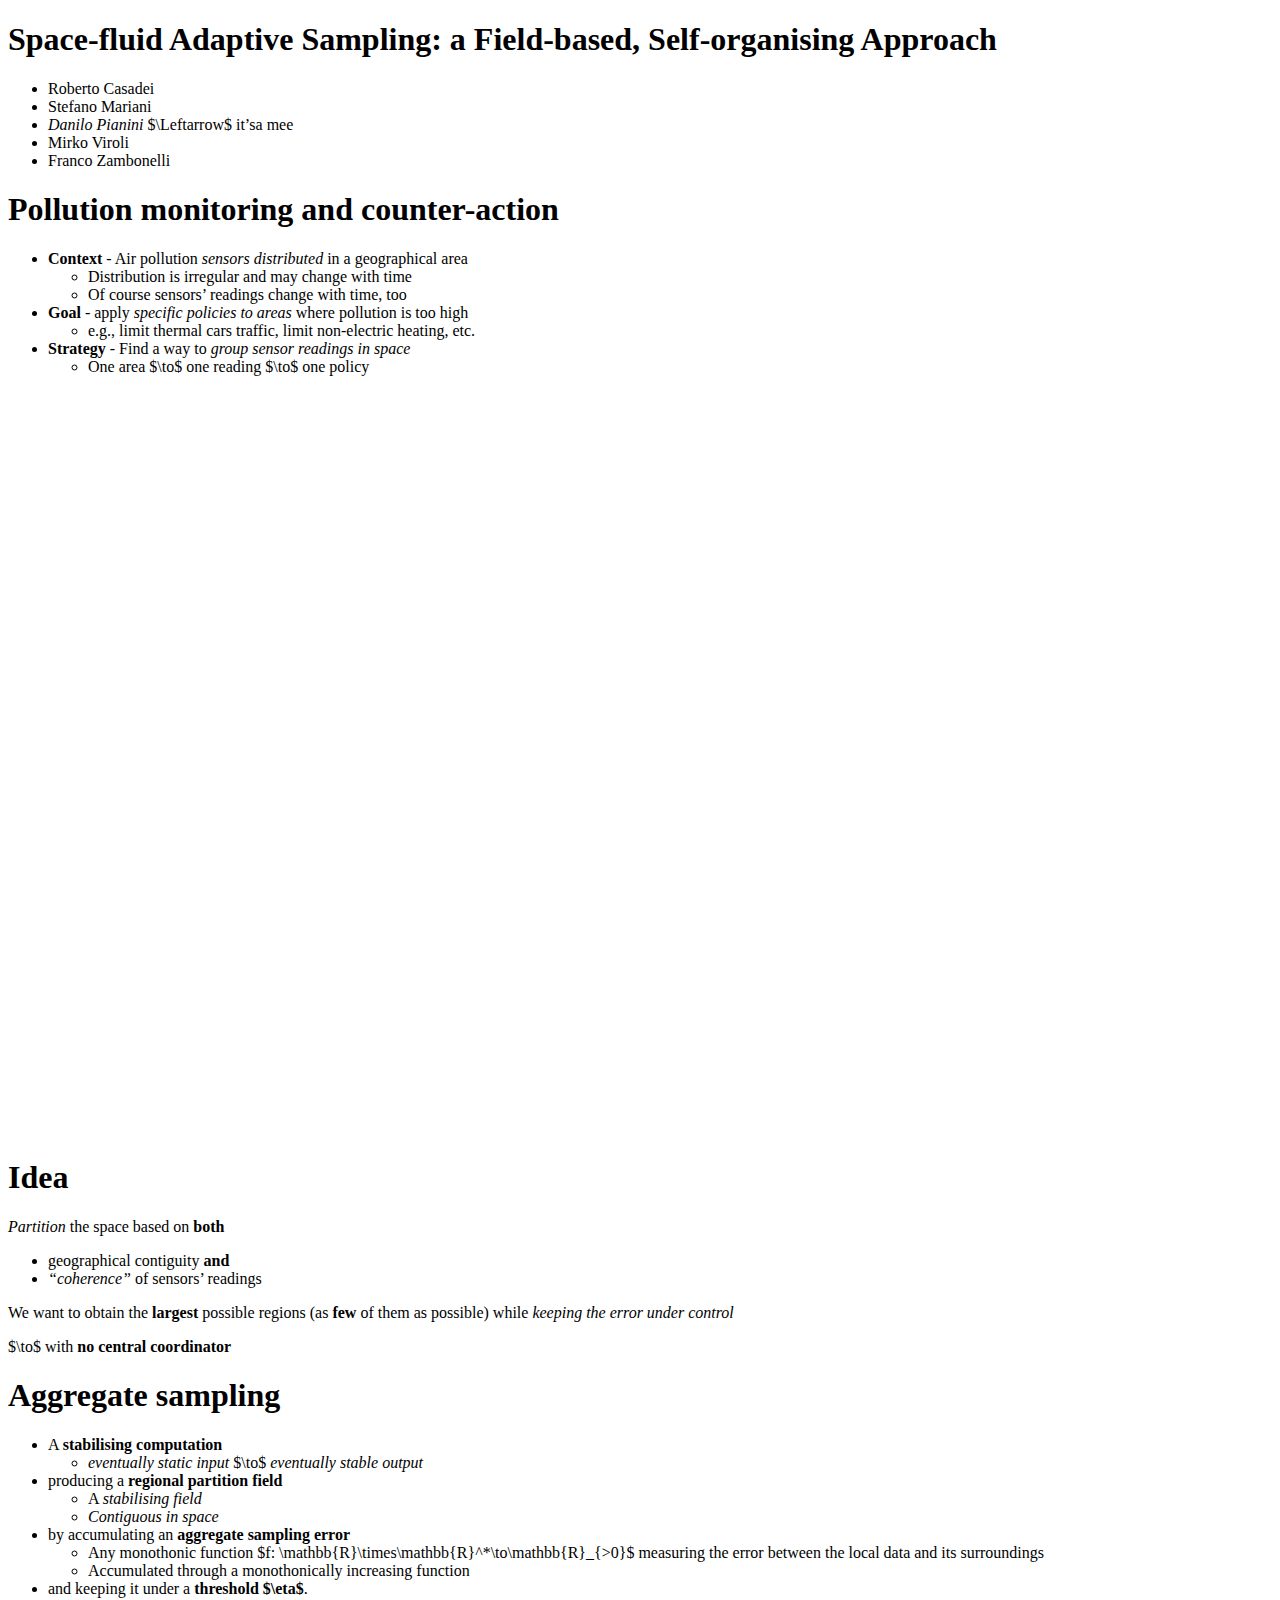
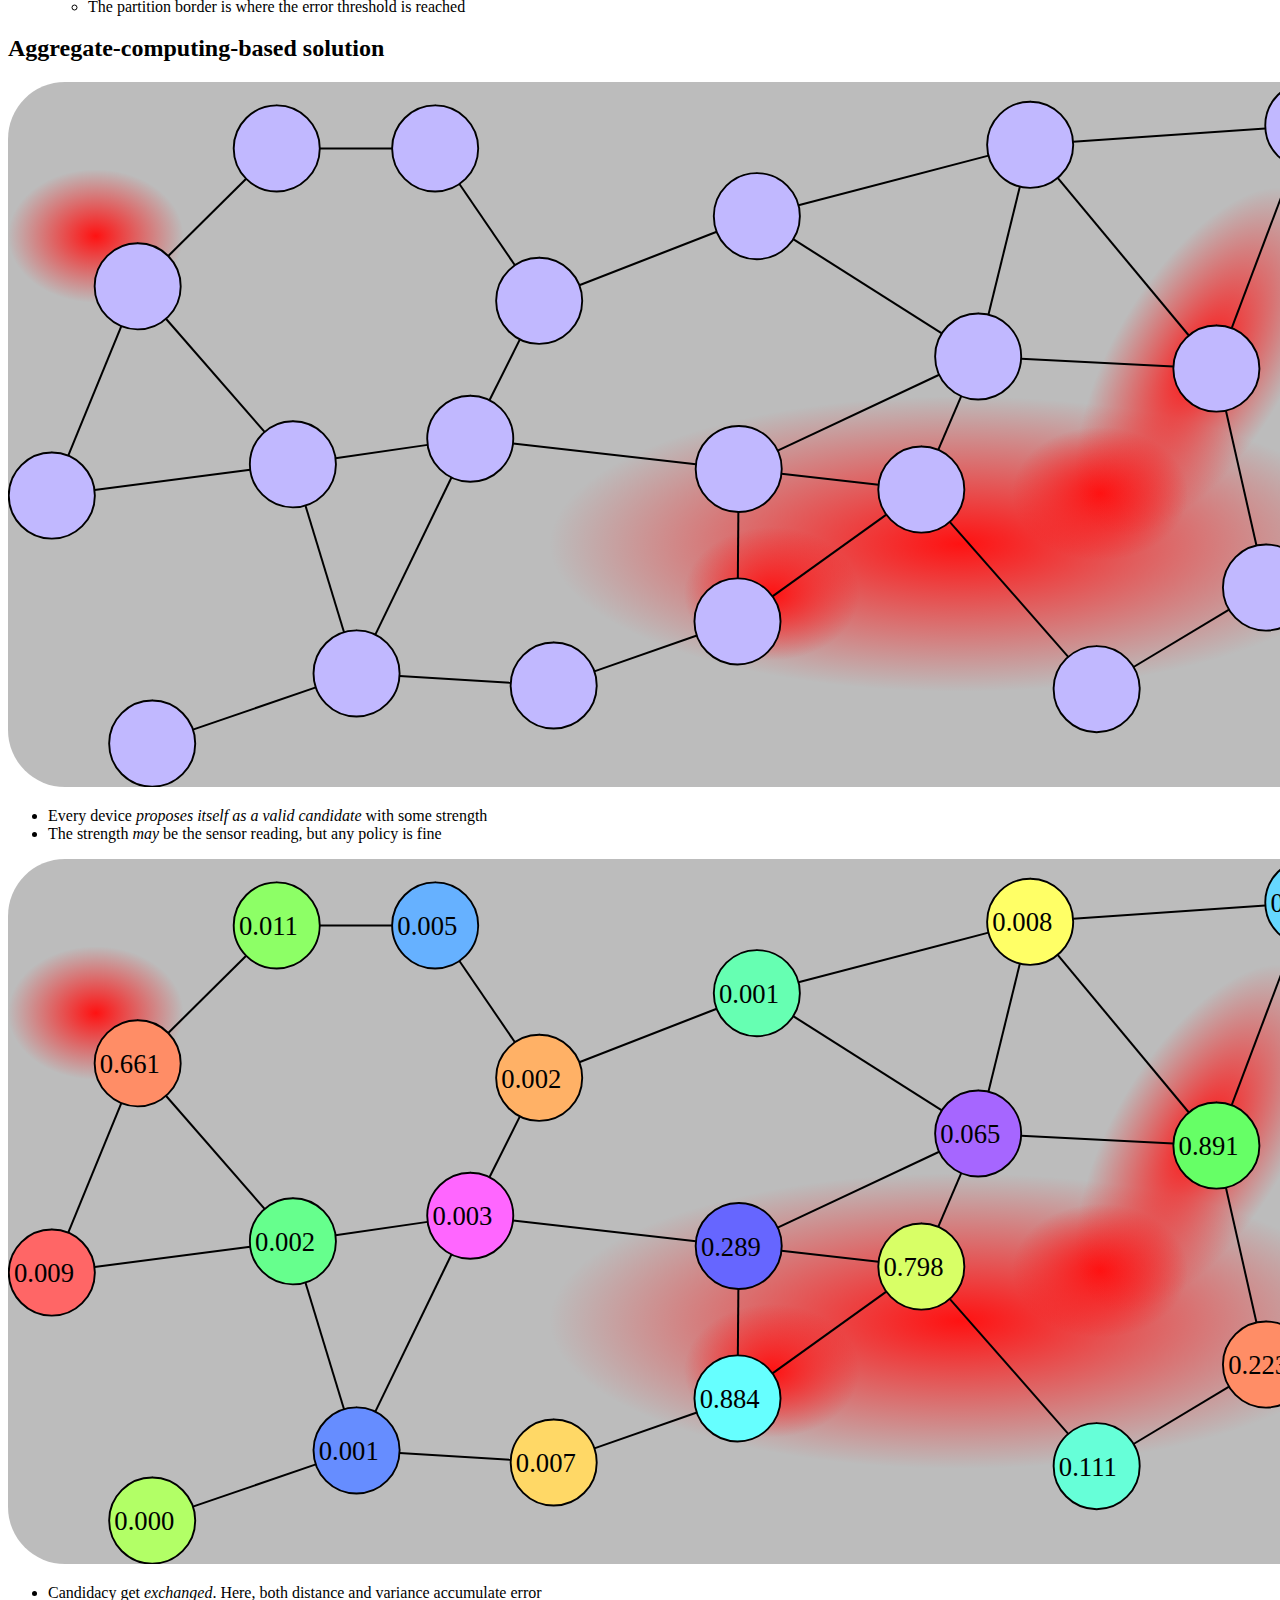
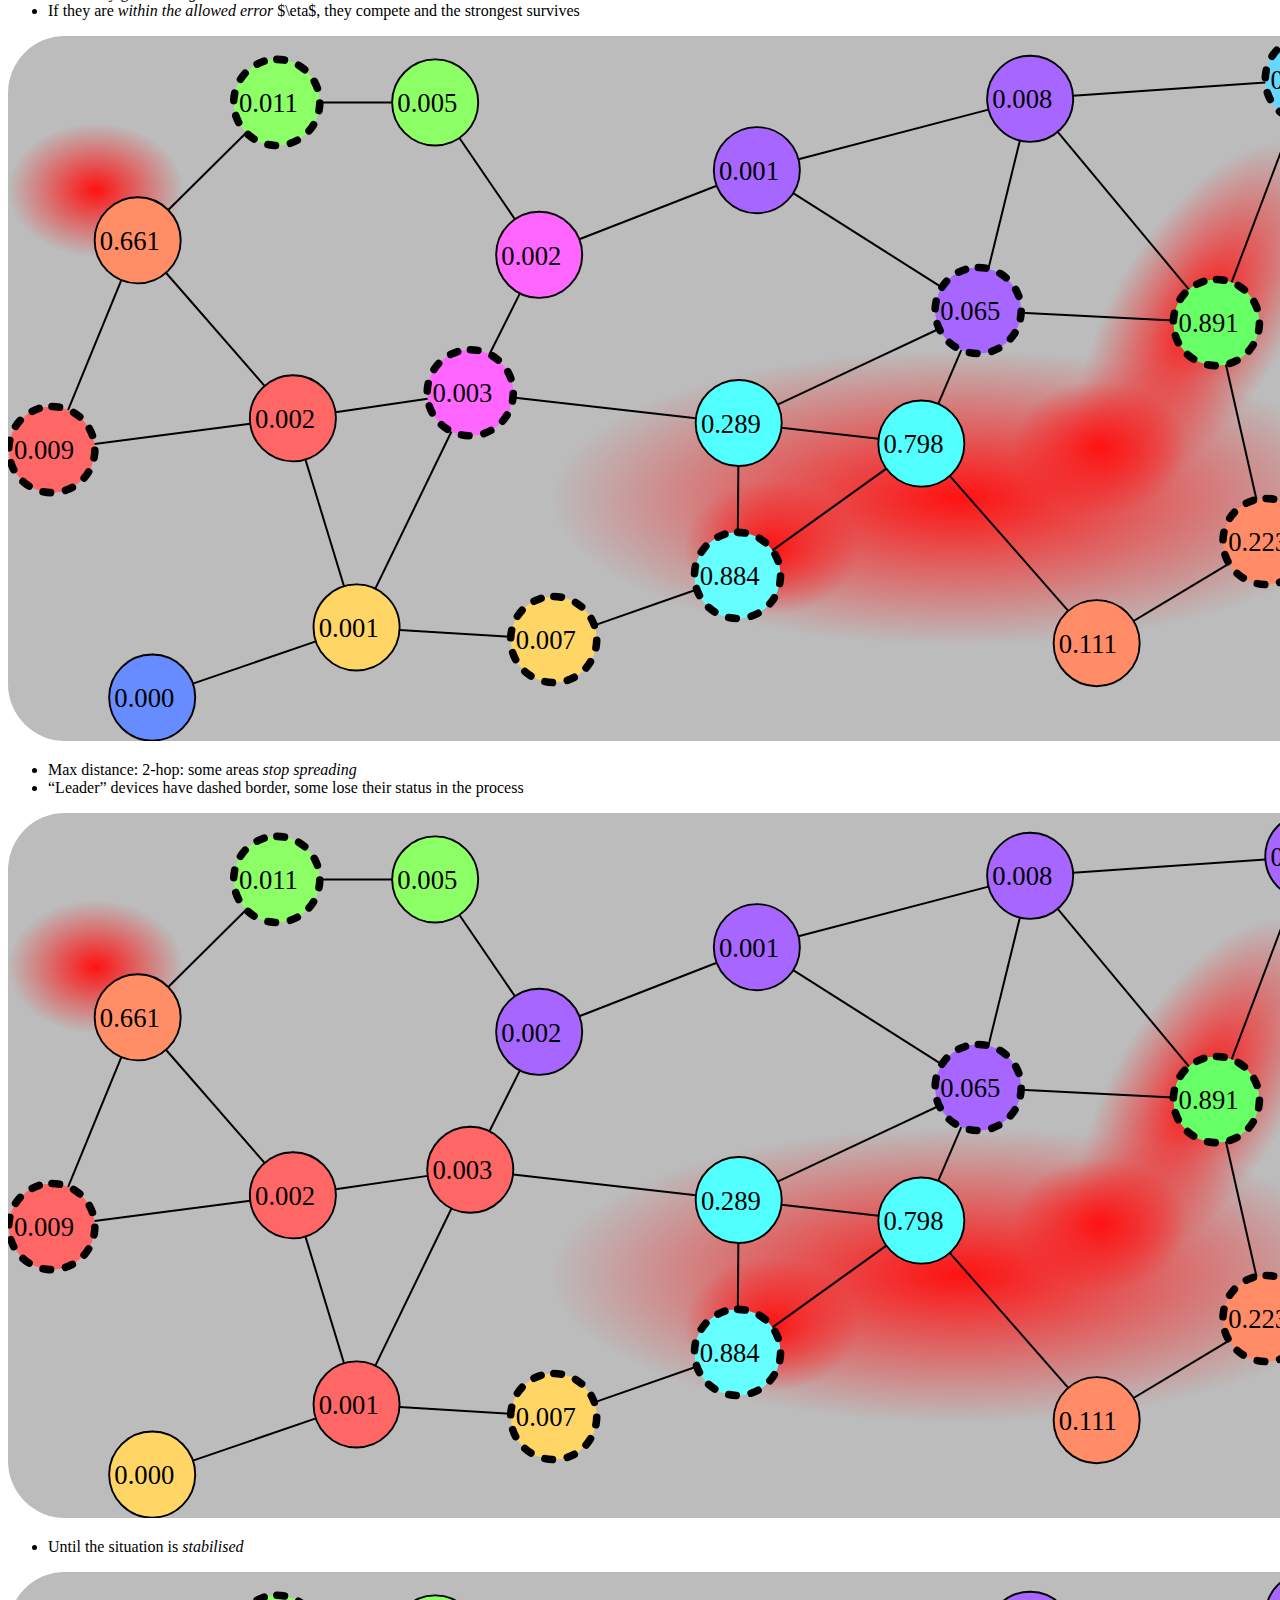
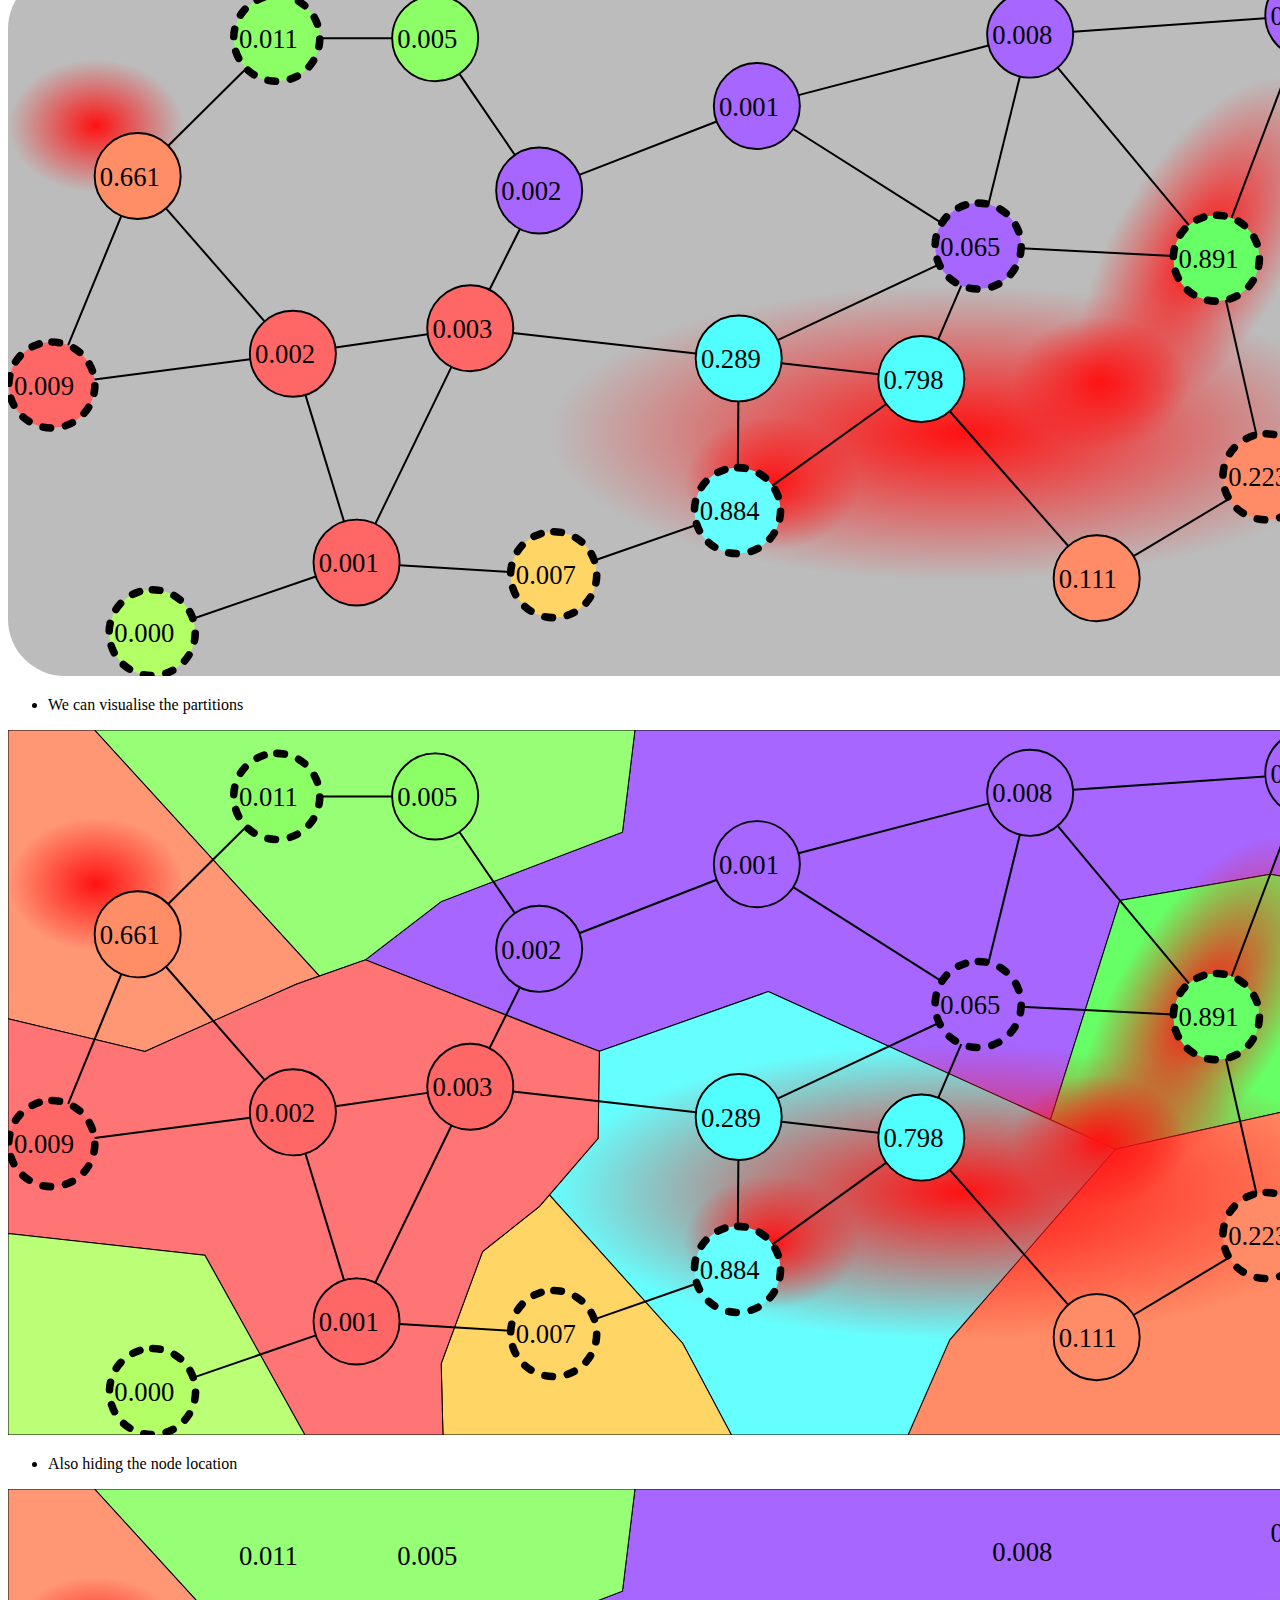
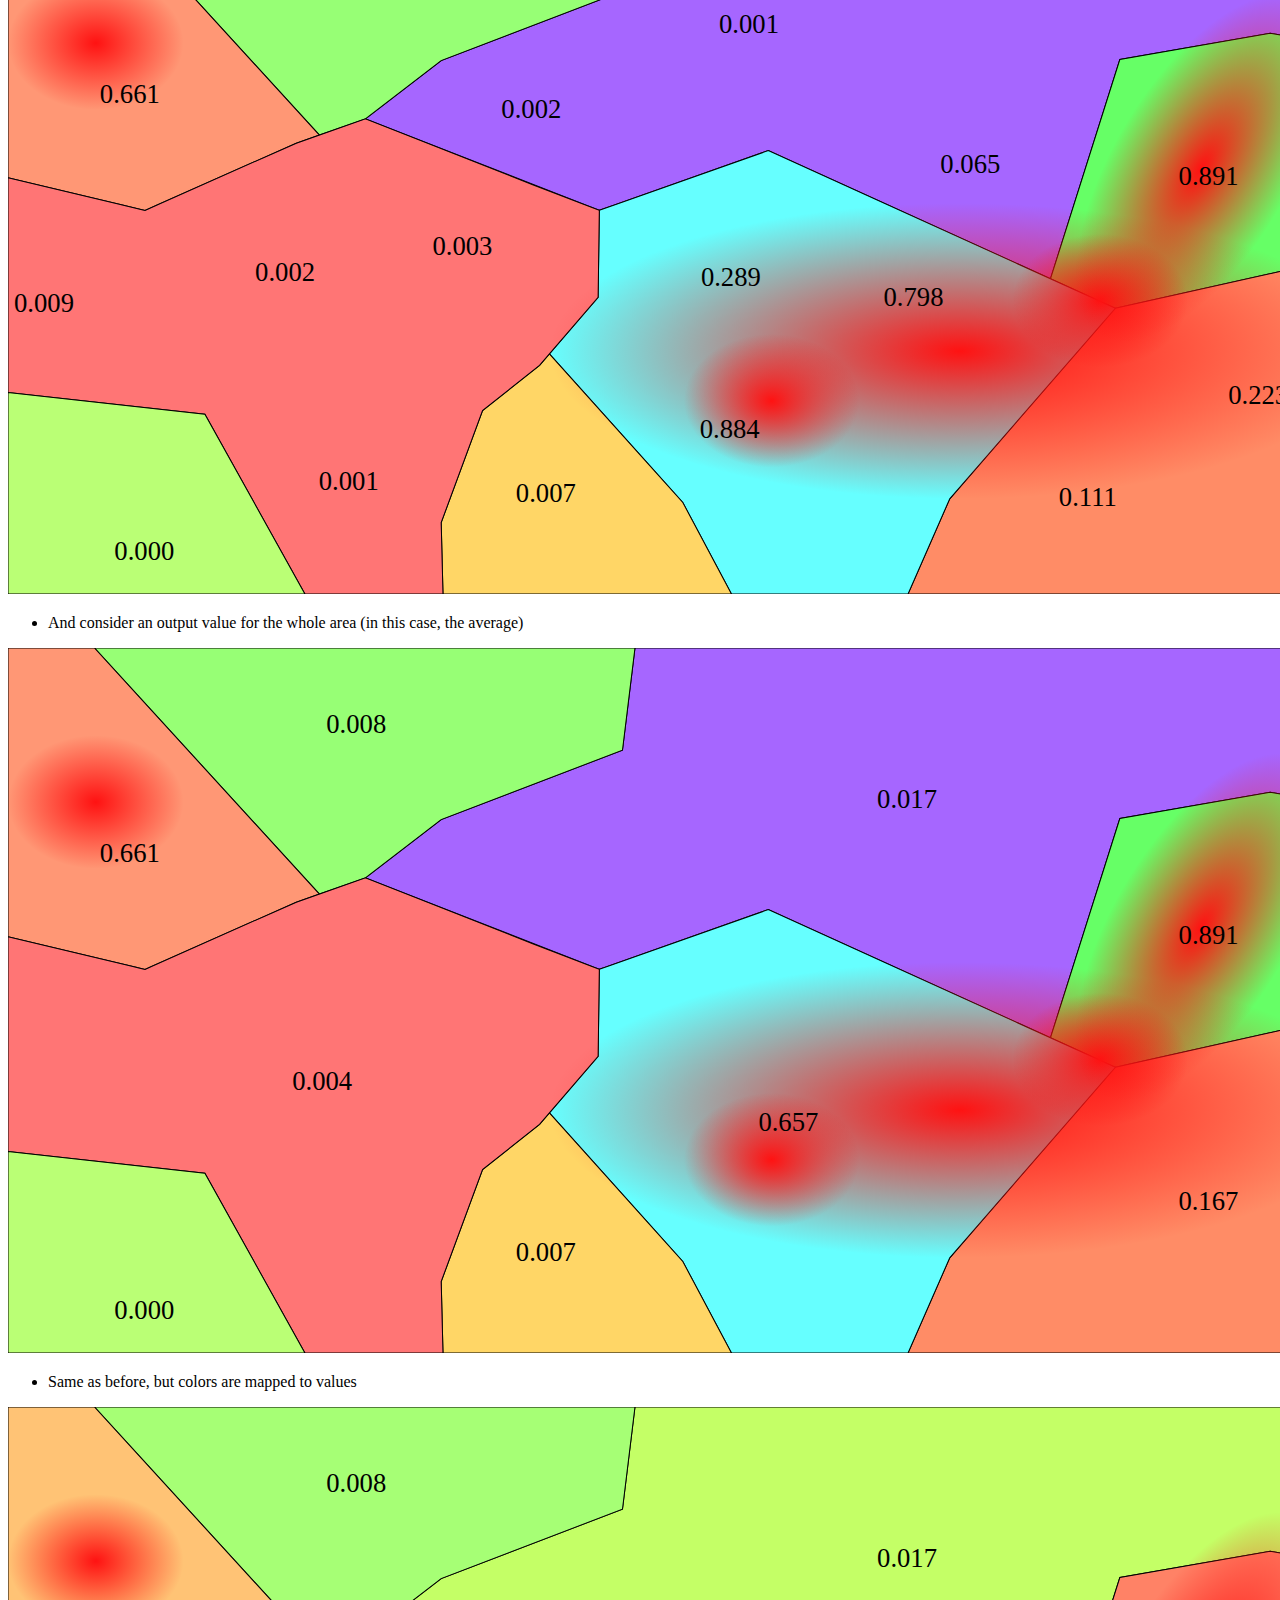
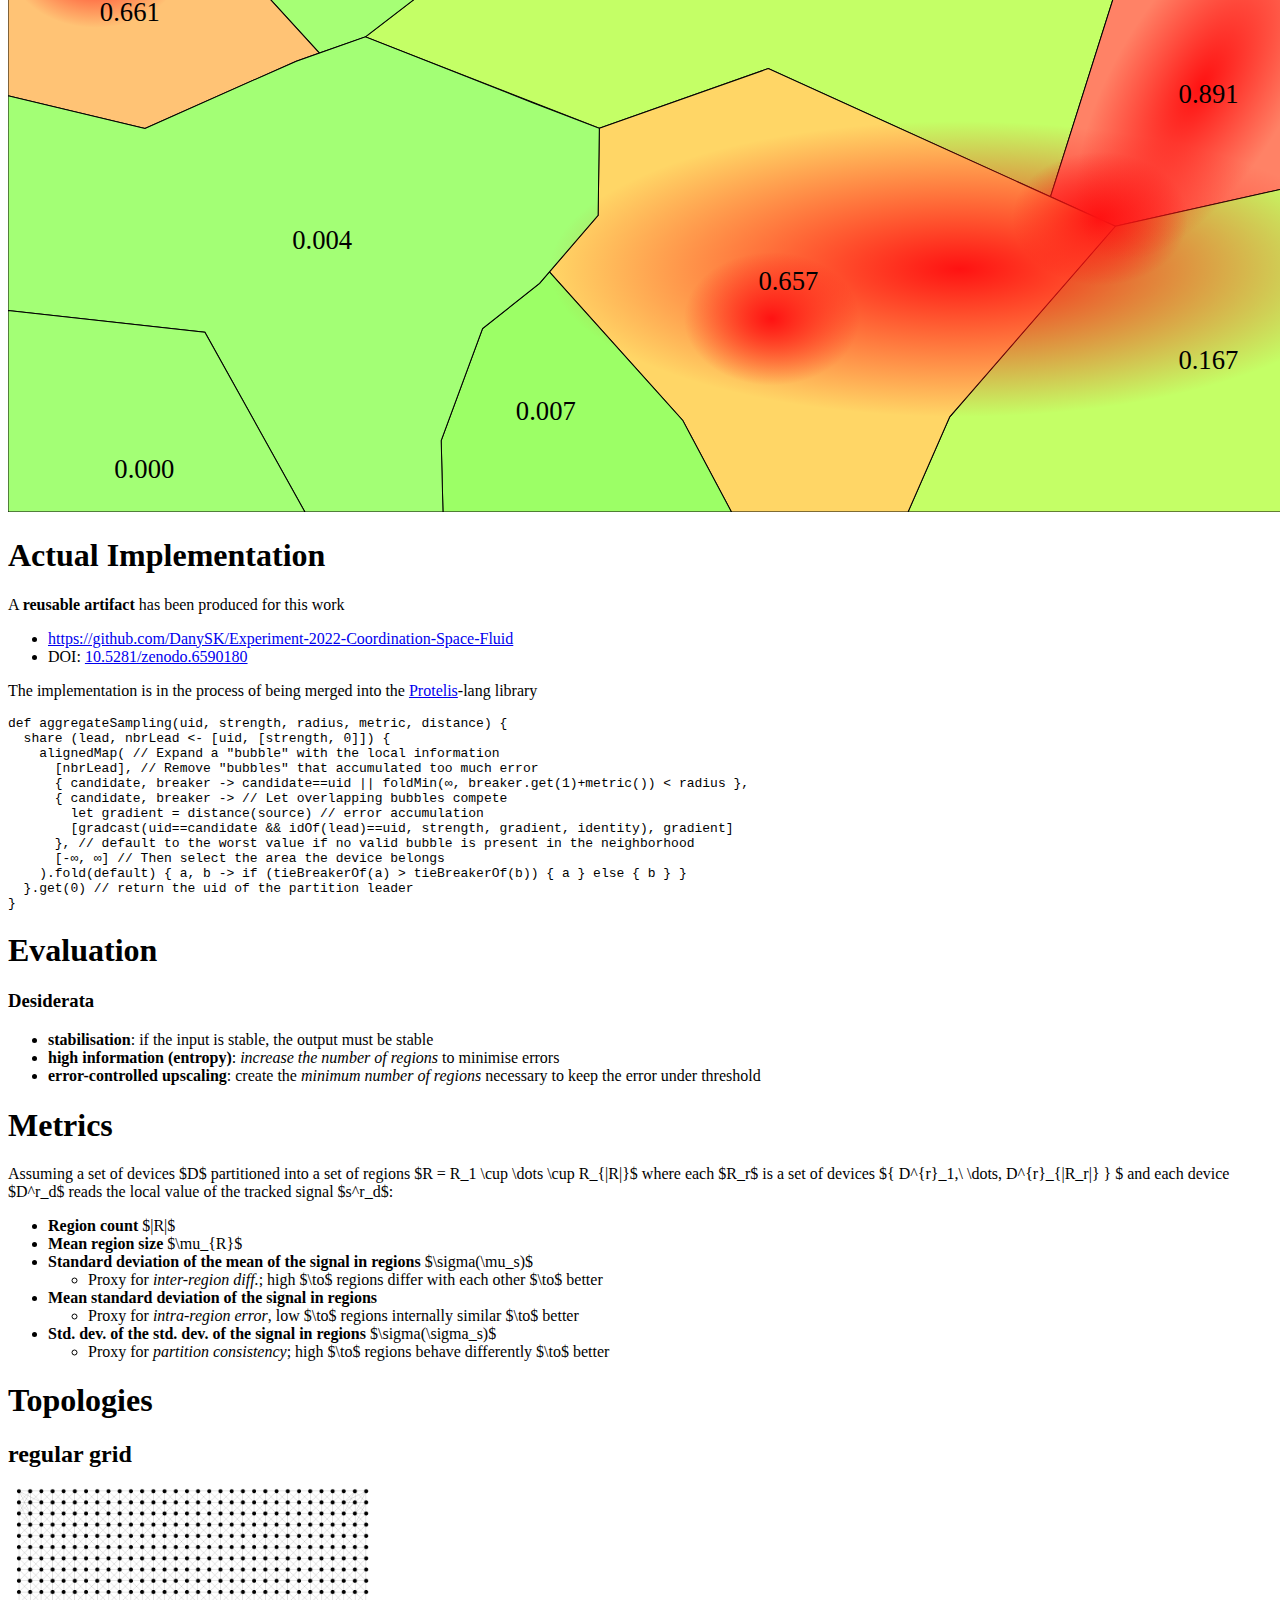
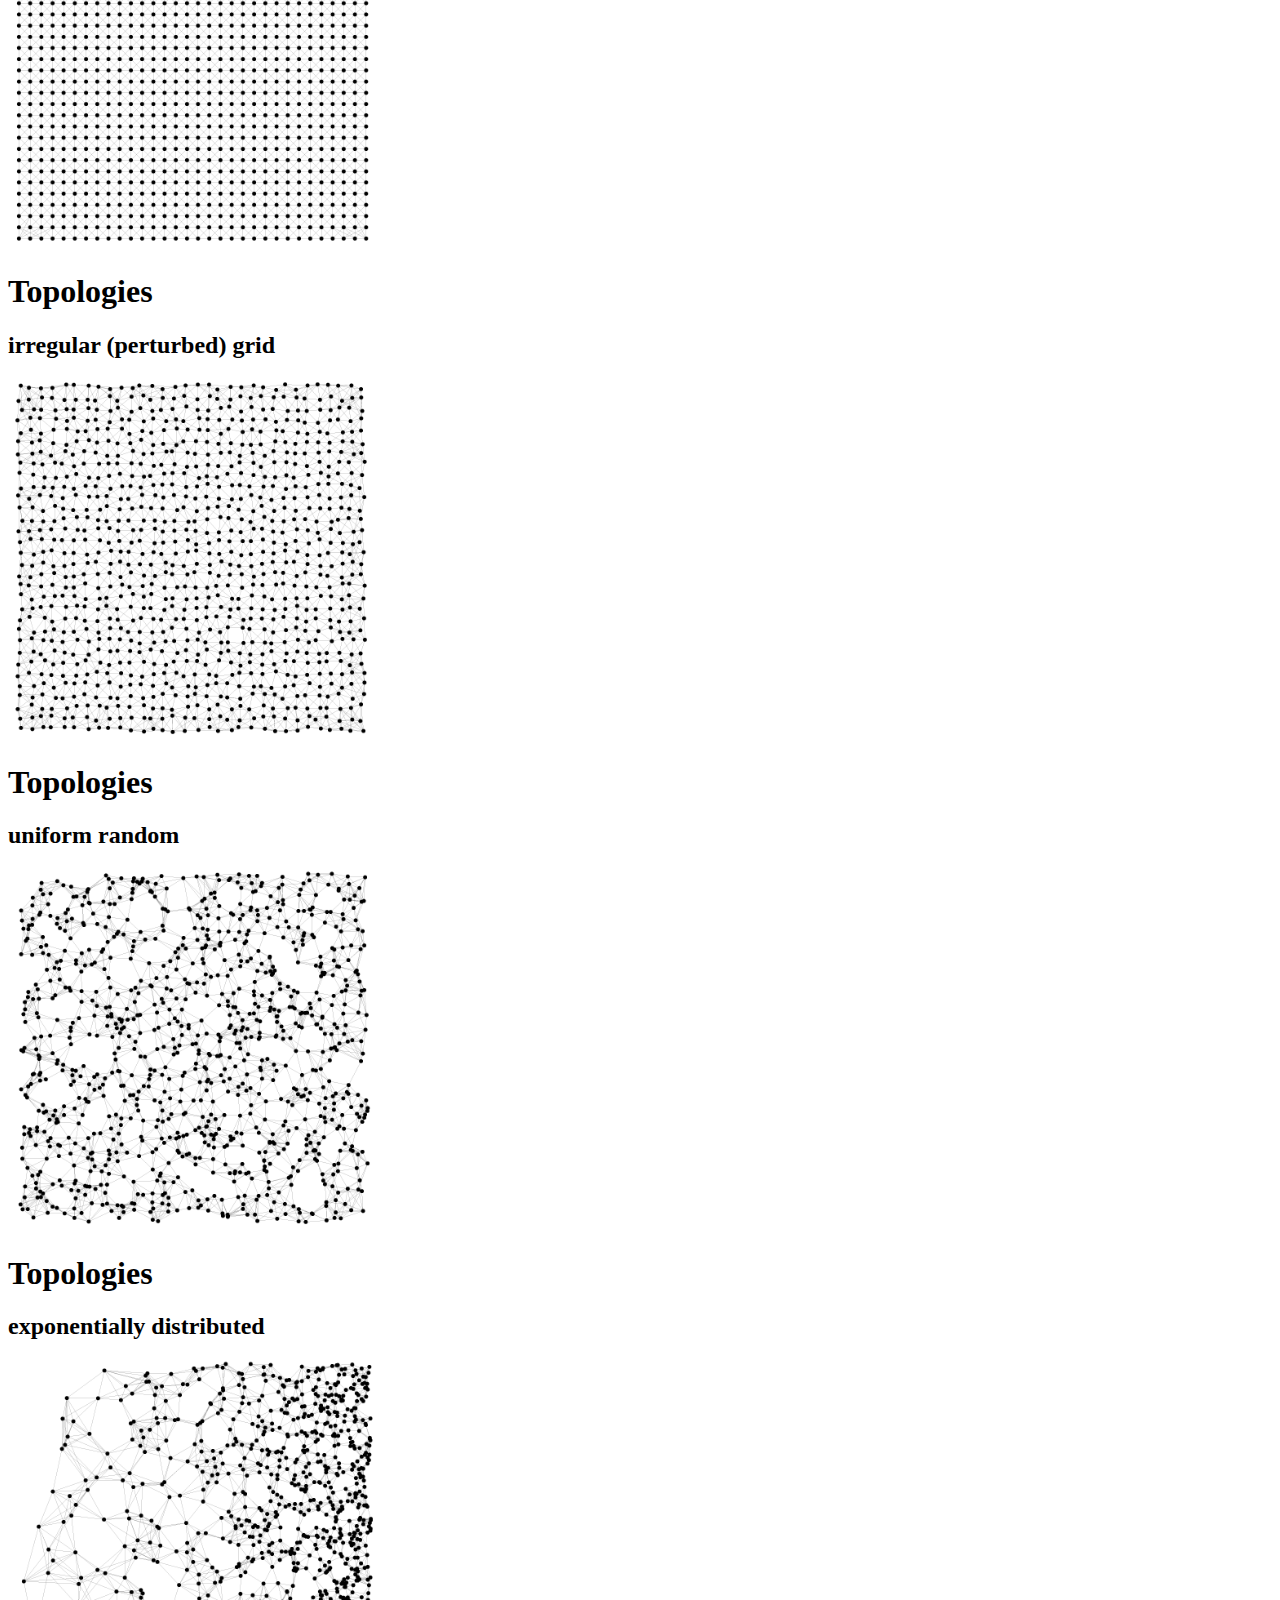
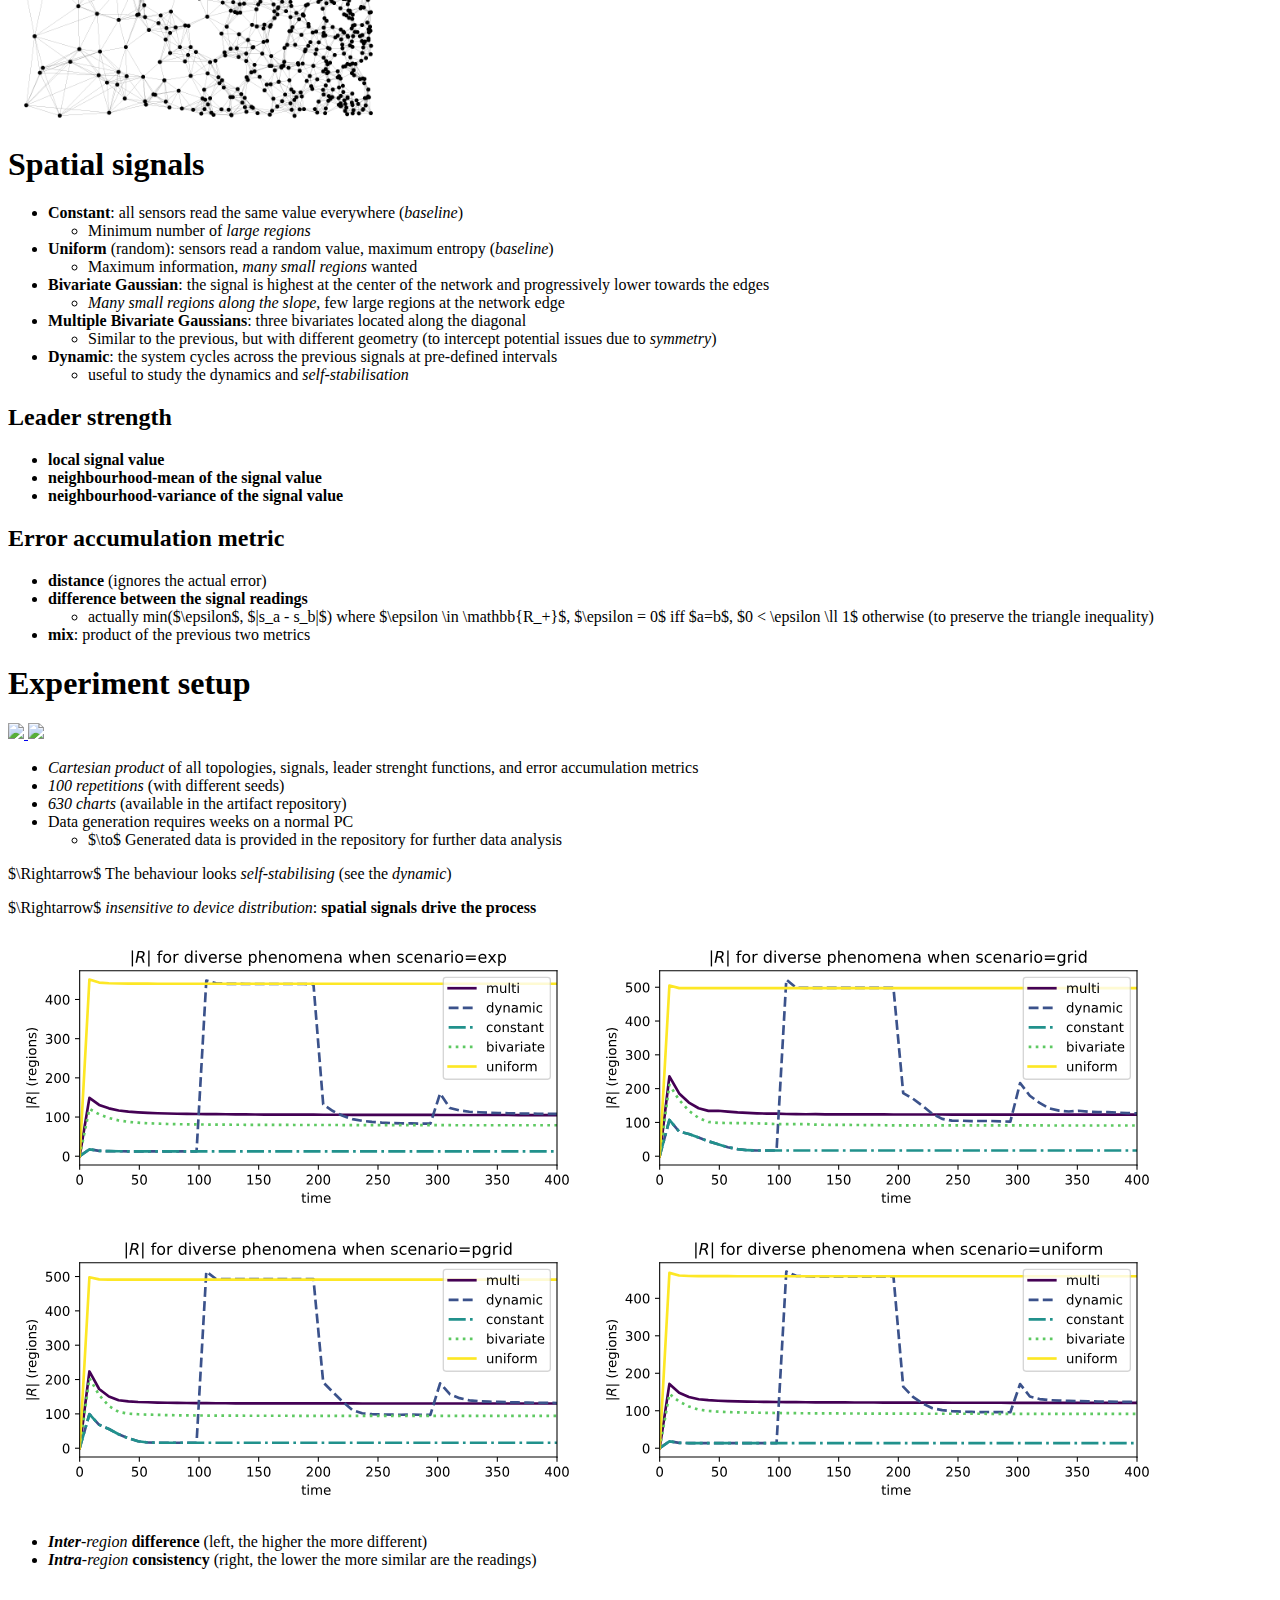
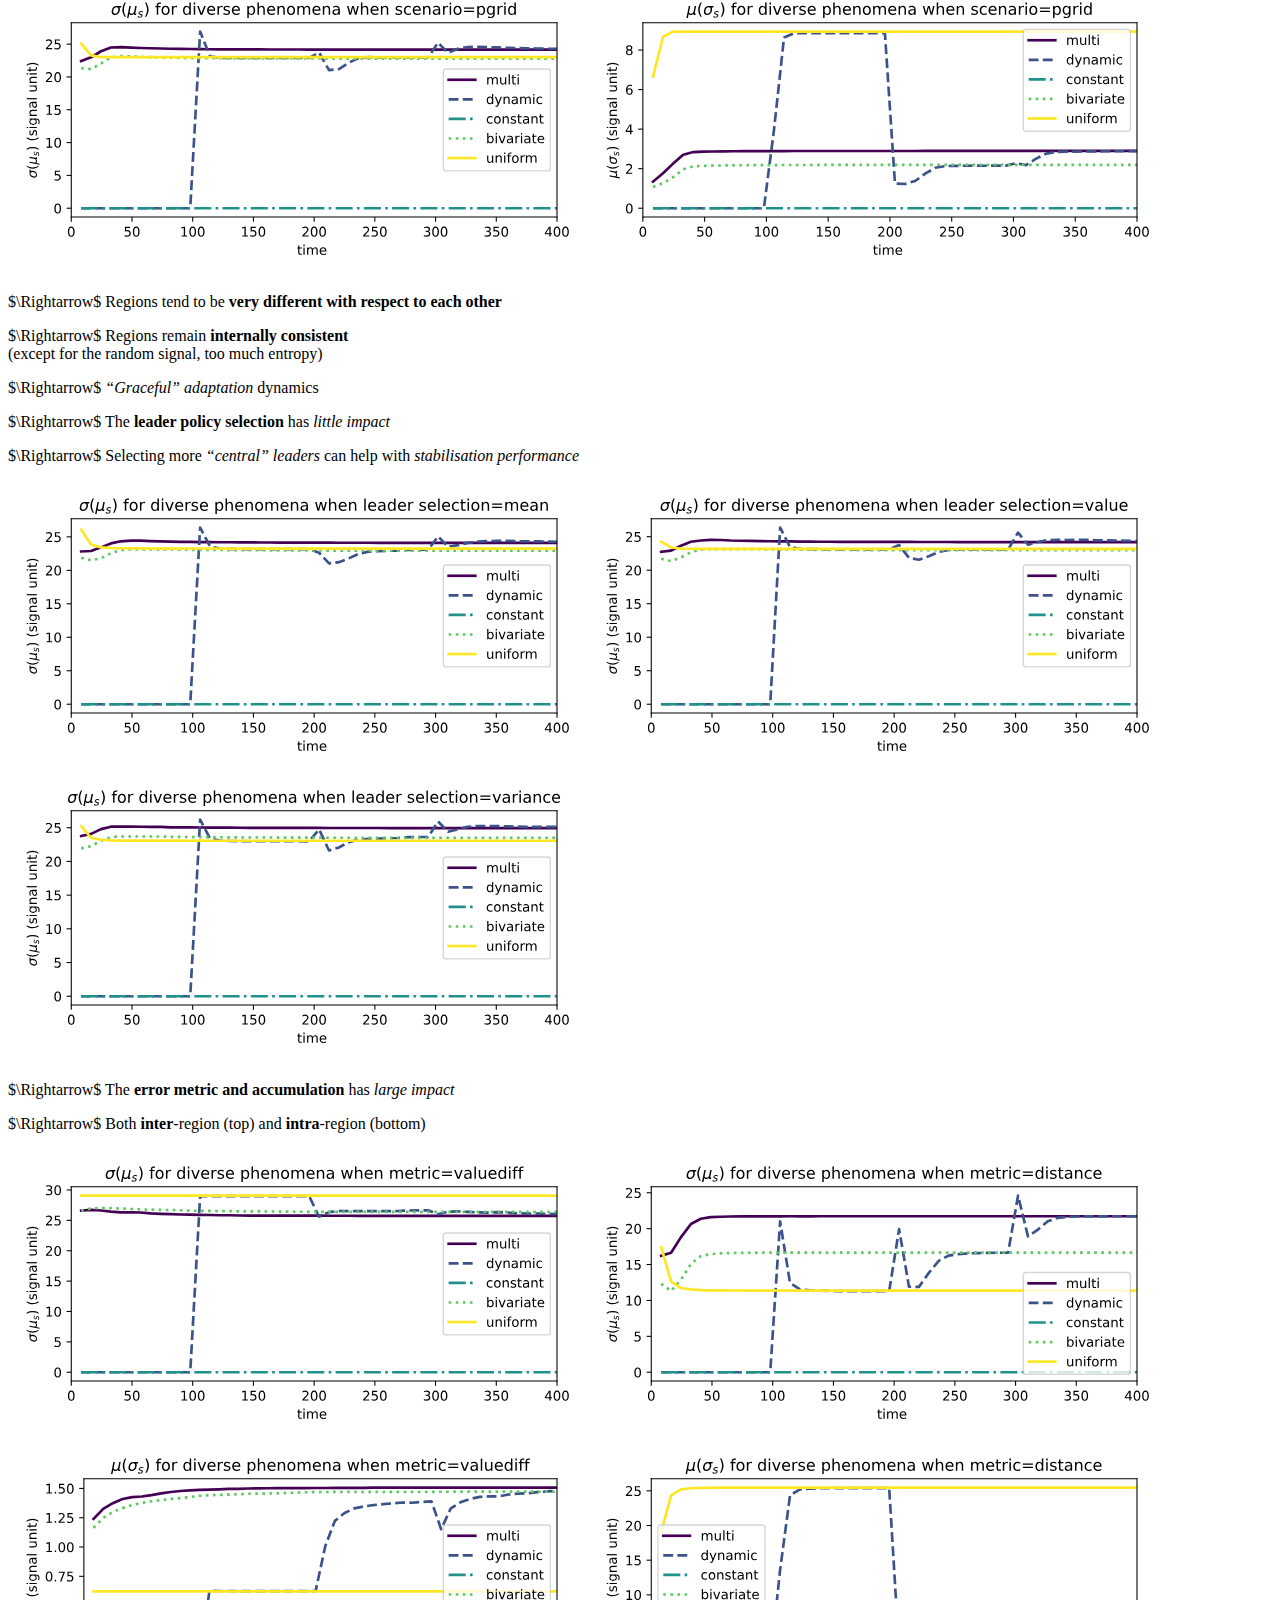
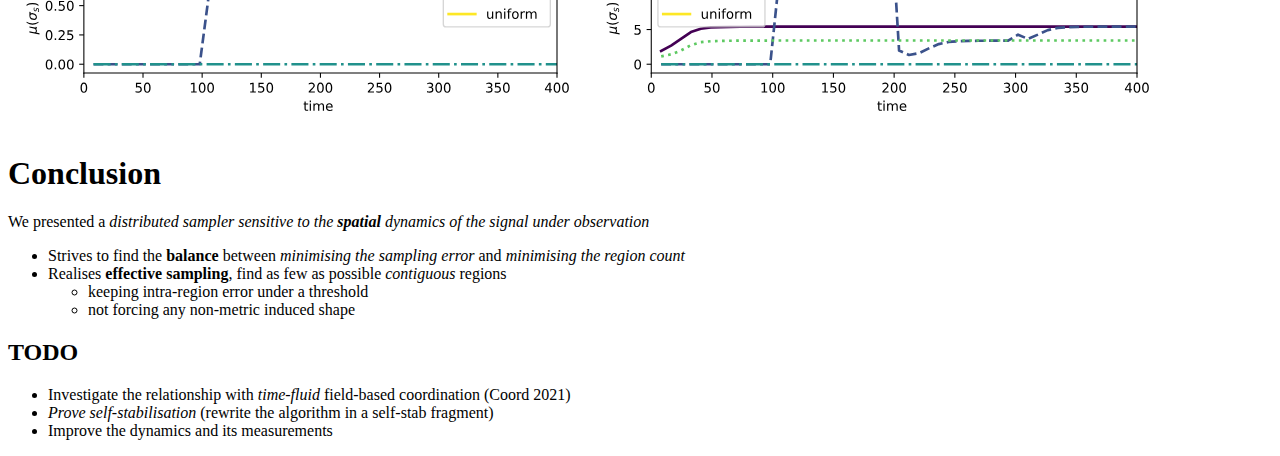
==== commit b2629459: "Deploying to gh-pages from @ DanySK/Slides-2022-Coordination-SpaceFluid@b38fc7b378372b949013c3cad4cd" ====
--- a/index.html
+++ b/index.html
@@ -239,7 +239,7 @@
 <li>DOI: <a href="https://doi.org/10.5281/zenodo.6590180">10.5281/zenodo.6590180</a></li>
 </ul>
 <p>The implementation is in the process of being merged into the <a href="http://protelis.github.io/">Protelis</a>-lang library</p>
-<pre><code class="language-scala">def localLeaderElection(uid, strength, radius, metric, distance) {
+<pre><code class="language-scala">def aggregateSampling(uid, strength, radius, metric, distance) {
   share (lead, nbrLead &lt;- [uid, [strength, 0]]) {
     alignedMap( // Expand a &quot;bubble&quot; with the local information
       [nbrLead], // Remove &quot;bubbles&quot; that accumulated too much error 
@@ -362,12 +362,12 @@
   
 <h1 id="spatial-signals">Spatial signals</h1>
 <ul>
-<li><strong>Constant</strong>: all sensors read the same value everywhere
+<li><strong>Constant</strong>: all sensors read the same value everywhere (<em>baseline</em>)
 <ul>
 <li>Minimum number of <em>large regions</em></li>
 </ul>
 </li>
-<li><strong>Uniform</strong> (random): sensors read a random value, maximum entropy
+<li><strong>Uniform</strong> (random): sensors read a random value, maximum entropy (<em>baseline</em>)
 <ul>
 <li>Maximum information, <em>many small regions</em> wanted</li>
 </ul>
@@ -442,264 +442,75 @@
 </ul>
 </li>
 </ul>
-</section><section>
-<h1 id="main-results">Main results</h1>
-<h1 id="headers">Headers</h1>
-<h1 id="h1">H1</h1>
-<h2 id="h2">H2</h2>
-<h3 id="h3">H3</h3>
-<h4 id="h4">H4</h4>
-</section><section>
-<h1 id="text">Text</h1>
-<p>normal text</p>
-<p><code>inline code</code></p>
-<p><em>italic</em></p>
-<p><strong>bold</strong></p>
-<p><strong><em>emphasized</em></strong></p>
-<p><em><strong>emphasized alternative</strong></em></p>
-<p><del>strikethrough</del></p>
-<p><a href="http://www.google.com">link</a></p>
-</section><section>
-<h1 id="lists-and-enums">Lists and enums</h1>
-<ol>
-<li>First ordered list item</li>
-<li>Another item
-<ul>
-<li>Unordered sub-list.</li>
-<li>with two items
-<ul>
-<li>another sublist
-<ol>
-<li>With a sub-enum</li>
-<li>yay!</li>
-</ol>
-</li>
-</ul>
-</li>
-</ul>
-</li>
-<li>Actual numbers don&rsquo;t matter, just that it&rsquo;s a number</li>
-<li>Ordered sub-list</li>
-<li>And another item.</li>
-</ol>
-</section><section>
-<h1 id="inline-images">Inline images</h1>
-<p><img src="https://upload.wikimedia.org/wikipedia/it/6/6c/Scavolino_innevata.jpg" alt="Alternative text"></p>
-</section><section>
-<h2 id="fallback-to-shortcodes-for-resizing">Fallback to shortcodes for resizing</h2>
-<p>Autoresize specifying</p>
-<ul>
-<li><code>max-w</code> (percent of parent element width) and/or <code>max-h</code> (percent of viewport height) as max sizes , and</li>
-<li><code>width</code> and/or <code>height</code> as <em>exact</em> sizes (as percent of viewport size)</li>
-</ul>
-<img src="https://upload.wikimedia.org/wikipedia/it/6/6c/Scavolino_innevata.jpg" style='
-    
-    
-    max-width: 95vw;
-    max-height: 20vh;
-    object-fit: contain;
-'>
-
-</section><section>
-<h2 id="low-res-plain-markdown">Low res, plain markdown</h2>
-<p><img src="https://upload.wikimedia.org/wikipedia/it/thumb/6/6c/Scavolino_innevata.jpg/260px-Scavolino_innevata.jpg" alt=""></p>
-</section><section>
-<h2 id="hi-res-plain-markdown">Hi res, plain markdown</h2>
-<p><img src="https://upload.wikimedia.org/wikipedia/it/6/6c/Scavolino_innevata.jpg" alt=""></p>
-</section><section>
-<h2 id="low-res-default">Low res, default</h2>
-<img src="https://upload.wikimedia.org/wikipedia/it/thumb/6/6c/Scavolino_innevata.jpg/260px-Scavolino_innevata.jpg" style='
-    
-    
-    max-width: 95vw;
-    max-height: 80vh;
-    object-fit: contain;
-'>
-
-</section><section>
-<h2 id="hi-res-default">Hi res, default</h2>
-<img src="https://upload.wikimedia.org/wikipedia/it/6/6c/Scavolino_innevata.jpg" style='
-    
-    
-    max-width: 95vw;
-    max-height: 80vh;
-    object-fit: contain;
-'>
-
-</section><section>
-<h2 id="low-res-enlarged-horizontally">Low res, enlarged horizontally</h2>
-<img src="https://upload.wikimedia.org/wikipedia/it/thumb/6/6c/Scavolino_innevata.jpg/260px-Scavolino_innevata.jpg" style='
-    width: 100vw;
-    
-    max-width: 95vw;
-    max-height: 80vh;
-    object-fit: contain;
-'>
-
-</section><section>
-<h2 id="low-res-enlarged-vertically">Low res, enlarged vertically</h2>
-<img src="https://upload.wikimedia.org/wikipedia/it/thumb/6/6c/Scavolino_innevata.jpg/260px-Scavolino_innevata.jpg" style='
-    
-    height: 100vh;
-    max-width: 95vw;
-    max-height: 80vh;
-    object-fit: contain;
-'>
-
-</section><section>
-<h2 id="hi-res-reduced-horizontally">Hi res, reduced horizontally</h2>
-<img src="https://upload.wikimedia.org/wikipedia/it/6/6c/Scavolino_innevata.jpg" style='
-    width: 50vw;
-    
-    max-width: 95vw;
-    max-height: 80vh;
-    object-fit: contain;
-'>
-
-</section><section>
-<h2 id="hi-res-reduced-vertically">Hi res, reduced vertically</h2>
-<img src="https://upload.wikimedia.org/wikipedia/it/6/6c/Scavolino_innevata.jpg" style='
-    
-    height: 50vh;
-    max-width: 95vw;
-    max-height: 80vh;
-    object-fit: contain;
-'>
-
-</section><section>
-<h2 id="hi-res-reducing-maximum-expansion-horizontally">Hi res, reducing maximum expansion horizontally</h2>
-<img src="https://upload.wikimedia.org/wikipedia/it/6/6c/Scavolino_innevata.jpg" style='
-    
-    
-    max-width: 50vw;
-    max-height: 80vh;
-    object-fit: contain;
-'>
-
-</section><section>
-<h2 id="hi-res-reducing-maximum-expansion-vertically">Hi res, reducing maximum expansion vertically</h2>
-<img src="https://upload.wikimedia.org/wikipedia/it/6/6c/Scavolino_innevata.jpg" style='
-    
-    
-    max-width: 95vw;
-    max-height: 50vh;
-    object-fit: contain;
-'>
-
-</section>
-
-<section data-noprocess data-shortcode-slide
-      data-background-image="https://upload.wikimedia.org/wikipedia/it/6/6c/Scavolino_innevata.jpg">
-  
-<h1 id="large-images-as-background">Large images as background</h1>
-<h2 id="may-affect-printing">(May affect printing)</h2>
-</section>
-
-<section data-noprocess data-shortcode-slide
-      data-background-image="https://upload.wikimedia.org/wikipedia/it/6/6c/Scavolino_innevata.jpg"
-      data-state="blur-animation-light"
-      data-transition="fade-in fade-out">
-  
-<h1 id="also-available-with-blur-and-custom-transitions">Also available with blur and custom transitions</h1>
-<h2 id="may-affect-printing-1">(May affect printing)</h2>
-</section><section>
-<h1 id="latex">$$\LaTeX{}$$</h1>
-<p>Inline equations like $E=mc^2$</p>
-<p>$$\frac{n!}{k!(n-k)!} = \binom{n}{k}$$</p>
-</section><section>
-<h1 id="code-snippets">Code snippets</h1>
-<pre><code class="language-kotlin">val x = pippo
-</code></pre>
-<pre><code class="language-go">package main
- 
-import &quot;fmt&quot;
- 
-func main() {
-    fmt.Println(&quot;Hello world!&quot;)
-}
-</code></pre>
-</section><section>
-<h1 id="tables">Tables</h1>
-<p>Colons can be used to align columns.</p>
-<table>
-<thead>
-<tr>
-<th>Tables</th>
-<th style="text-align:center">Are</th>
-<th style="text-align:right">Cool</th>
-</tr>
-</thead>
-<tbody>
-<tr>
-<td>col 3 is</td>
-<td style="text-align:center">right-aligned</td>
-<td style="text-align:right">$1600</td>
-</tr>
-<tr>
-<td>col 2 is</td>
-<td style="text-align:center">centered</td>
-<td style="text-align:right">$12</td>
-</tr>
-<tr>
-<td>zebra stripes</td>
-<td style="text-align:center">are neat</td>
-<td style="text-align:right">$1</td>
-</tr>
-</tbody>
-</table>
-<p>There must be at least 3 dashes separating each header cell.
-The outer pipes (|) are optional, and you don&rsquo;t need to make the
-raw Markdown line up prettily. You can also use inline Markdown.</p>
-</section><section>
-<h1 id="quotes">Quotes</h1>
-<blockquote>
-<p>Multiple
-lines
-of
-a
-single
-quote
-get
-joined</p>
-</blockquote>
-<blockquote>
-<p>Very long one liners of Markdown text automatically get broken into a multiline quotation, which is then rendered in the slides.</p>
-</blockquote>
-</section><section>
-<h1 id="fragments">Fragments</h1>
-<ul>
-<li><span class='fragment '
-  >
-  pluto
-</span></li>
-<li><span class='fragment '
-  >
-  pluto
-</span></li>
-<li><span class='fragment '
-  >
-  pluto
-</span></li>
-</ul>
-</section><section>
-<h1 id="graphs-via-gravizo">Graphs via Gravizo</h1>
-
-
-
-  
-    
-  
-
-
-<figure>
-  <img
-    src='https://g.gravizo.com/svg?%0adigraph%20G%20%7b%0aaize%20%3d%224%2c4%22%3b%0amain%20%5bshape%3dbox%5d%3b%0amain%20-%3e%20parse%20%5bweight%3d8%5d%3b%0aparse%20-%3e%20execute%3b%0amain%20-%3e%20init%20%5bstyle%3ddotted%5d%3b%0amain%20-%3e%20cleanup%3b%0aexecute%20-%3e%20%7b%20make_string%3b%20printf%7d%0ainit%20-%3e%20make_string%3b%0aedge%20%5bcolor%3dred%5d%3b%0amain%20-%3e%20printf%20%5bstyle%3dbold%2clabel%3d%22100%20times%22%5d%3b%0amake_string%20%5blabel%3d%22make%20a%20string%22%5d%3b%0anode%20%5bshape%3dbox%2cstyle%3dfilled%2ccolor%3d%22.7%20.3%201.0%22%5d%3b%0aexecute%20-%3e%20compare%3b%0a%7d%0a'
-    alt='Example Gravizo graph'
-    width="100%"
-    />
-    <figcaption>Example Gravizo graph</figcaption>
-</figure>
-
+</section>
+
+<section data-noprocess data-shortcode-slide
+      data-background-image="background.png">
+  
+<p>$\Rightarrow$ The behaviour looks <em>self-stabilising</em> (see the <em>dynamic</em>)</p>
+<p>$\Rightarrow$ <em>insensitive to device distribution</em>: <strong>spatial signals drive the process</strong></p>
+<p><img src="datasource_bubble-count_deployment_exp.svg" alt="">
+<img src="datasource_bubble-count_deployment_grid.svg" alt="">
+<img src="datasource_bubble-count_deployment_pgrid.svg" alt="">
+<img src="datasource_bubble-count_deployment_uniform.svg" alt=""></p>
+</section>
+
+<section data-noprocess data-shortcode-slide
+      data-background-image="background.png">
+  
+<ul>
+<li><em><strong>Inter</strong>-region</em> <strong>difference</strong> (left, the higher the more different)</li>
+<li><em><strong>Intra</strong>-region</em> <strong>consistency</strong> (right, the lower the more similar are the readings)</li>
+</ul>
+<p><img src="datasource_inter-mean-stdev_deployment_pgrid.svg" alt="">
+<img src="datasource_intra-stdev-mean_deployment_pgrid.svg" alt=""></p>
+<p>$\Rightarrow$ Regions tend to be <strong>very different with respect to each other</strong></p>
+<p>$\Rightarrow$ Regions remain <strong>internally consistent</strong> <br>
+(except for the random signal, too much entropy)</p>
+<p>$\Rightarrow$ <em>&ldquo;Graceful&rdquo; adaptation</em> dynamics</p>
+</section>
+
+<section data-noprocess data-shortcode-slide
+      data-background-image="background.png">
+  
+<p>$\Rightarrow$ The <strong>leader policy selection</strong> has <em>little impact</em></p>
+<p>$\Rightarrow$ Selecting more <em>&ldquo;central&rdquo; leaders</em> can help with <em>stabilisation performance</em></p>
+<p><img src="datasource_inter-mean-stdev_leader%20selection_mean.svg" alt="">
+<img src="datasource_inter-mean-stdev_leader%20selection_value.svg" alt="">
+<img src="datasource_inter-mean-stdev_leader%20selection_variance.svg" alt=""></p>
+</section>
+
+<section data-noprocess data-shortcode-slide
+      data-background-image="background.png">
+  
+<p>$\Rightarrow$ The <strong>error metric and accumulation</strong> has <em>large impact</em></p>
+<p>$\Rightarrow$ Both <strong>inter</strong>-region (top) and <strong>intra</strong>-region (bottom)</p>
+<p><img src="datasource_inter-mean-stdev_metric_valuediff.svg" alt="">
+<img src="datasource_inter-mean-stdev_metric_distance.svg" alt=""><br>
+<img src="datasource_intra-stdev-mean_metric_valuediff.svg" alt="">
+<img src="datasource_intra-stdev-mean_metric_distance.svg" alt=""></p>
+</section>
+
+<section data-noprocess data-shortcode-slide
+      data-background-image="background.png">
+  
+<h1 id="conclusion">Conclusion</h1>
+<p>We presented a <em>distributed sampler sensitive to the <strong>spatial</strong> dynamics of the signal under observation</em></p>
+<ul>
+<li>Strives to find the <strong>balance</strong> between <em>minimising the sampling error</em> and <em>minimising the region count</em></li>
+<li>Realises <strong>effective sampling</strong>, find as few as possible <em>contiguous</em> regions
+<ul>
+<li>keeping intra-region error under a threshold</li>
+<li>not forcing any non-metric induced shape</li>
+</ul>
+</li>
+</ul>
+<h2 id="todo">TODO</h2>
+<ul>
+<li>Investigate the relationship with <em>time-fluid</em> field-based coordination (Coord 2021)</li>
+<li><em>Prove self-stabilisation</em> (rewrite the algorithm in a self-stab fragment)</li>
+<li>Improve the dynamics and its measurements</li>
+</ul>
 </section>
 
   
